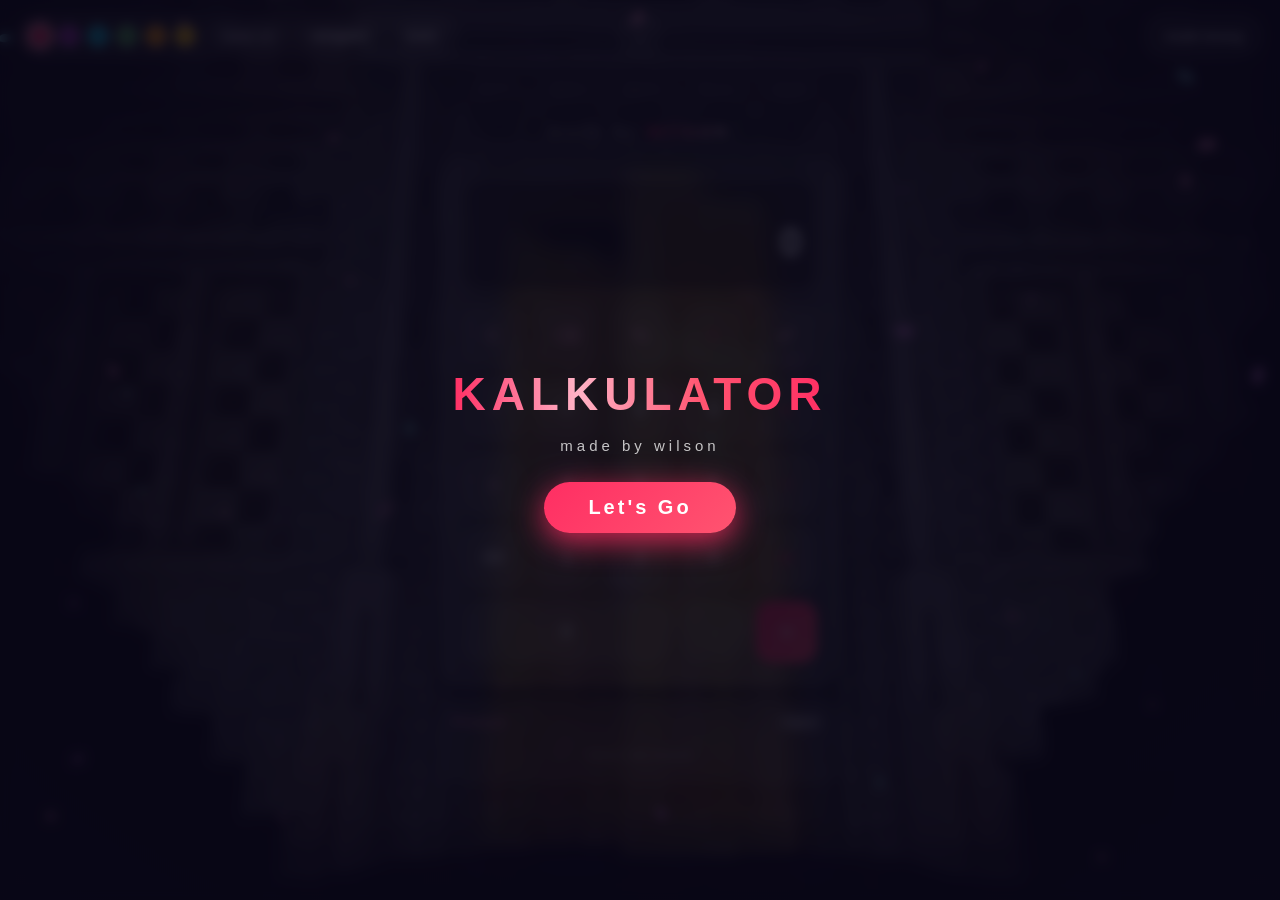
==== index.html @ b8a8b751 "Tambah index.html sebagai halaman utama" ====
<!DOCTYPE html>
<html lang="id">
<head>
<meta charset="UTF-8">
<meta name="viewport" content="width=device-width, initial-scale=1.0">
<title>Kalkulator</title>
<style>
  * { margin: 0; padding: 0; box-sizing: border-box; }
  :root {
    --accent: #ff2e63;
    --accent-2: #ff5470;
    --accent-soft: #ffb3c6;
    --accent-expr: #ff8fb3;
    --accent-grad: linear-gradient(90deg, #ff2e63, #ffb3c6, #ff5470, #ff2e63);
    --accent-shadow: rgba(255, 46, 99, 0.8);
    --accent-flash: rgba(255, 46, 99, 0.55);
    --accent-dark: #c2185b;
    --accent-op: #d81b60;
    --accent-fn: #ad1457;
    --accent-head: #c2185b;
  }
  body.theme-purple {
    --accent: #9c27b0; --accent-2: #ba68c8; --accent-soft: #e1bee7; --accent-expr: #ce93d8;
    --accent-grad: linear-gradient(90deg, #9c27b0, #e1bee7, #ba68c8, #9c27b0);
    --accent-shadow: rgba(156, 39, 176, 0.8); --accent-flash: rgba(156, 39, 176, 0.55);
    --accent-dark: #6a1b9a; --accent-op: #7b1fa2; --accent-fn: #6a1b9a; --accent-head: #6a1b9a;
  }
  body.theme-cyan {
    --accent: #00bcd4; --accent-2: #4dd0e1; --accent-soft: #b2ebf2; --accent-expr: #80deea;
    --accent-grad: linear-gradient(90deg, #00bcd4, #b2ebf2, #4dd0e1, #00bcd4);
    --accent-shadow: rgba(0, 188, 212, 0.8); --accent-flash: rgba(0, 188, 212, 0.55);
    --accent-dark: #00838f; --accent-op: #0097a7; --accent-fn: #00838f; --accent-head: #00838f;
  }
  body.theme-green {
    --accent: #4caf50; --accent-2: #81c784; --accent-soft: #c8e6c9; --accent-expr: #a5d6a7;
    --accent-grad: linear-gradient(90deg, #4caf50, #c8e6c9, #81c784, #4caf50);
    --accent-shadow: rgba(76, 175, 80, 0.8); --accent-flash: rgba(76, 175, 80, 0.55);
    --accent-dark: #2e7d32; --accent-op: #388e3c; --accent-fn: #2e7d32; --accent-head: #2e7d32;
  }
  body.theme-orange {
    --accent: #ff9800; --accent-2: #ffb74d; --accent-soft: #ffe0b2; --accent-expr: #ffcc80;
    --accent-grad: linear-gradient(90deg, #ff9800, #ffe0b2, #ffb74d, #ff9800);
    --accent-shadow: rgba(255, 152, 0, 0.8); --accent-flash: rgba(255, 152, 0, 0.55);
    --accent-dark: #e65100; --accent-op: #ef6c00; --accent-fn: #e65100; --accent-head: #e65100;
  }
  body.theme-gold {
    --accent: #ffc107; --accent-2: #ffd54f; --accent-soft: #fff9c4; --accent-expr: #ffe082;
    --accent-grad: linear-gradient(90deg, #ffc107, #fff9c4, #ffd54f, #ffc107);
    --accent-shadow: rgba(255, 193, 7, 0.8); --accent-flash: rgba(255, 193, 7, 0.55);
    --accent-dark: #8d6e00; --accent-op: #f57f17; --accent-fn: #8d6e00; --accent-head: #8d6e00;
  }
  body {
    font-family: 'Segoe UI', Arial, sans-serif;
    min-height: 100vh;
    display: flex;
    flex-direction: column;
    align-items: center;
    justify-content: center;
    background: #0d0b1e;
    position: relative;
  }
  #bg {
    position: fixed;
    top: -8%;
    left: -8%;
    width: 116%;
    height: 116%;
    z-index: -1;
    background: url('pintu.webp') center center / cover no-repeat;
    animation: kenburns 26s ease-in-out infinite alternate;
  }
  @keyframes kenburns {
    0% { transform: scale(1) translate(0, 0); }
    100% { transform: scale(1.18) translate(2%, -2%); }
  }
  #fx {
    position: fixed;
    inset: 0;
    width: 100%;
    height: 100%;
    z-index: 1;
    pointer-events: none;
  }
  #flash {
    position: fixed;
    inset: 0;
    z-index: 8;
    pointer-events: none;
    opacity: 0;
    background: linear-gradient(120deg, transparent 20%, var(--accent-flash) 50%, transparent 80%);
  }
  #flash.go { animation: flashSweep 0.8s ease forwards; }
  @keyframes flashSweep {
    0% { opacity: 0; transform: translateX(-100%); }
    30% { opacity: 1; }
    100% { opacity: 0; transform: translateX(100%); }
  }
  body::after {
    content: '';
    position: fixed;
    inset: 0;
    background: radial-gradient(ellipse at center, rgba(13, 11, 30, 0.18) 0%, rgba(13, 11, 30, 0.5) 100%);
    z-index: 0;
  }
  .credit {
    position: relative;
    z-index: 1;
    margin-bottom: 16px;
    font-size: 16px;
    letter-spacing: 4px;
    color: rgba(255, 255, 255, 0.65);
    text-transform: lowercase;
    animation: creditIn 0.9s ease both;
  }
  .credit span {
    font-weight: 700;
    font-size: 19px;
    background-image:
      linear-gradient(100deg, transparent 20%, rgba(255, 255, 255, 0.85) 50%, transparent 80%),
      var(--accent-grad);
    background-size: 250% 100%, 300% 100%;
    -webkit-background-clip: text;
    background-clip: text;
    color: transparent;
    animation: creditShine 3.2s linear infinite;
  }
  @keyframes creditShine {
    0% { background-position: -250% 0, 0% 50%; }
    55% { background-position: 250% 0, 300% 50%; }
    100% { background-position: 250% 0, 300% 50%; }
  }
  @keyframes creditIn {
    from { opacity: 0; transform: translateY(-20px); }
    to { opacity: 1; transform: translateY(0); }
  }
  .toggle-btn {
    position: fixed;
    top: 14px;
    left: 50%;
    transform: translateX(-50%);
    z-index: 5;
    width: 44px;
    height: 44px;
    border-radius: 50%;
    border: 1px solid rgba(255, 255, 255, 0.2);
    background: rgba(255, 255, 255, 0.08);
    color: #fff;
    font-size: 18px;
    cursor: pointer;
    transition: transform 0.3s, background 0.15s;
    font-family: inherit;
  }
  .toggle-btn:hover { background: rgba(255, 255, 255, 0.18); }
  body.calc-hidden .toggle-btn { transform: translateX(-50%) rotate(180deg); }
  .theme-btn {
    position: fixed;
    top: 14px;
    right: 18px;
    z-index: 5;
    height: 44px;
    padding: 0 18px;
    border-radius: 22px;
    border: 1px solid rgba(255, 255, 255, 0.2);
    background: rgba(255, 255, 255, 0.08);
    color: #fff;
    font-size: 14px;
    cursor: pointer;
    transition: background 0.15s, color 0.15s;
    font-family: inherit;
  }
  .theme-btn:hover { background: rgba(255, 255, 255, 0.18); }
  .palette {
    position: fixed;
    top: 14px;
    left: 18px;
    z-index: 5;
    display: flex;
    align-items: center;
    gap: 7px;
    padding: 7px 10px;
    border-radius: 22px;
    background: rgba(255, 255, 255, 0.08);
    border: 1px solid rgba(255, 255, 255, 0.15);
  }
  .palette .dot {
    width: 22px;
    height: 22px;
    padding: 0;
    border-radius: 50%;
    border: 2px solid rgba(255, 255, 255, 0.35);
    background: var(--c);
    cursor: pointer;
  }
  .palette .dot.on {
    border-color: #fff;
    box-shadow: 0 0 8px var(--c);
    transform: scale(1.15);
  }
  .palette .divider {
    width: 1px;
    height: 20px;
    background: rgba(255, 255, 255, 0.25);
  }
  .palette .mute {
    height: 28px;
    padding: 0 12px;
    font-size: 12px;
    background: rgba(255, 255, 255, 0.1);
    border-radius: 14px;
  }
  body.light .palette {
    background: rgba(0, 0, 0, 0.08);
    border-color: rgba(0, 0, 0, 0.15);
  }
  body.light .palette .dot { border-color: rgba(0, 0, 0, 0.25); }
  body.light .palette .dot.on { border-color: #000; }
  body.light .palette .divider { background: rgba(0, 0, 0, 0.25); }
  body.light .palette .mute { color: #1a1024; background: rgba(0, 0, 0, 0.08); }
  #intro {
    position: fixed;
    inset: 0;
    z-index: 50;
    display: flex;
    flex-direction: column;
    align-items: center;
    justify-content: center;
    gap: 16px;
    background: rgba(10, 8, 24, 0.85);
    backdrop-filter: blur(6px);
    transition: opacity 0.6s ease, transform 0.6s ease;
  }
  #intro h1 {
    font-size: 46px;
    font-weight: 800;
    letter-spacing: 6px;
    background: var(--accent-grad);
    -webkit-background-clip: text;
    background-clip: text;
    color: transparent;
    animation: introTitle 1.2s ease both;
  }
  #intro .sub {
    color: rgba(255, 255, 255, 0.75);
    font-size: 15px;
    letter-spacing: 4px;
    text-transform: lowercase;
    animation: introSub 1.2s ease 0.3s both;
  }
  #intro .go {
    height: auto;
    margin-top: 12px;
    padding: 14px 44px;
    font-size: 20px;
    font-weight: 700;
    letter-spacing: 3px;
    color: #fff;
    border: none;
    border-radius: 30px;
    background: linear-gradient(135deg, var(--accent), var(--accent-2));
    cursor: pointer;
    box-shadow: 0 8px 30px var(--accent-shadow);
    animation: introBtn 1.2s ease 0.5s both;
    transition: transform 0.12s, box-shadow 0.2s;
  }
  #intro .go:hover { transform: translateY(-3px) scale(1.04); box-shadow: 0 14px 40px var(--accent-shadow); }
  #intro .go:active { transform: scale(0.95); }
  #intro.exit { opacity: 0; transform: translateY(-30px); pointer-events: none; }
  @keyframes introTitle {
    from { opacity: 0; transform: scale(0.9); letter-spacing: 20px; }
    to { opacity: 1; transform: scale(1); letter-spacing: 6px; }
  }
  @keyframes introSub {
    from { opacity: 0; transform: translateY(14px); }
    to { opacity: 1; transform: translateY(0); }
  }
  @keyframes introBtn {
    from { opacity: 0; transform: translateY(18px); }
    to { opacity: 1; transform: translateY(0); }
  }
  body.light #intro { background: rgba(255, 255, 255, 0.92); }
  body.light #intro .sub { color: rgba(30, 20, 45, 0.75); }
  .calc {
    position: relative;
    z-index: 1;
    width: 400px;
    padding: 22px;
    border-radius: 24px;
    background: rgba(255, 255, 255, 0.06);
    backdrop-filter: blur(8px);
    border: 1px solid rgba(255, 255, 255, 0.12);
    box-shadow: 0 20px 60px rgba(0, 0, 0, 0.55);
    transition: transform 0.5s cubic-bezier(0.22, 0.61, 0.36, 1), opacity 0.5s ease;
  }
  body.calc-hidden .calc {
    transform: translateY(80px);
    opacity: 0;
    pointer-events: none;
  }
  .display {
    text-align: right;
    padding: 18px 14px;
    margin-bottom: 16px;
    border-radius: 16px;
    background: rgba(0, 0, 0, 0.35);
    border: 1px solid rgba(255, 255, 255, 0.08);
    overflow: hidden;
  }
  .expr {
    color: var(--accent-expr);
    font-size: 15px;
    min-height: 20px;
    opacity: 0.85;
    word-break: break-all;
  }
  .result {
    color: #fff;
    font-size: 40px;
    font-weight: 600;
    min-height: 50px;
    word-break: break-all;
  }
  .grid {
    display: grid;
    grid-template-columns: repeat(5, 1fr);
    gap: 12px;
  }
  button {
    height: 62px;
    font-size: 20px;
    font-weight: 500;
    border: none;
    border-radius: 16px;
    color: #fff;
    background: rgba(255, 255, 255, 0.08);
    cursor: pointer;
    transition: transform 0.08s, background 0.15s;
    font-family: inherit;
  }
  button:hover { background: rgba(255, 255, 255, 0.18); }
  button:active { transform: scale(0.94); }
  button.press {
    background: rgba(255, 255, 255, 0.28);
    box-shadow: 0 0 16px var(--accent-shadow);
    transform: scale(0.94);
  }
  .op { color: var(--accent); font-size: 24px; }
  .fn { color: var(--accent-soft); }
  .eq {
    background: linear-gradient(135deg, var(--accent), var(--accent-2));
    color: #fff;
    font-size: 24px;
  }
  .eq:hover { background: linear-gradient(135deg, var(--accent-2), var(--accent)); }
  .zero { grid-column: span 3; }
  .history {
    position: relative;
    z-index: 1;
    width: 400px;
    margin-top: 14px;
    max-height: 200px;
    overflow-y: auto;
    border-radius: 18px;
    background: rgba(255, 255, 255, 0.06);
    backdrop-filter: blur(8px);
    border: 1px solid rgba(255, 255, 255, 0.12);
    padding: 10px 12px;
    color: #fff;
    transition: transform 0.5s cubic-bezier(0.22, 0.61, 0.36, 1), opacity 0.5s ease;
  }
  body.calc-hidden .history {
    transform: translateY(80px);
    opacity: 0;
    pointer-events: none;
  }
  .history-head {
    display: flex;
    justify-content: space-between;
    align-items: center;
    font-size: 13px;
    color: var(--accent-expr);
    letter-spacing: 1px;
    margin-bottom: 6px;
  }
  .history-head button {
    height: auto;
    font-size: 12px;
    padding: 4px 10px;
    background: rgba(255, 255, 255, 0.1);
  }
  .hist-item {
    display: flex;
    justify-content: space-between;
    gap: 10px;
    padding: 7px 8px;
    border-radius: 10px;
    cursor: pointer;
    font-size: 14px;
  }
  .hist-item:hover { background: rgba(255, 255, 255, 0.12); }
  .hist-expr { color: var(--accent-soft); word-break: break-all; }
  .hist-res { color: #fff; font-weight: 600; word-break: break-all; }
  .hist-empty { color: rgba(255, 255, 255, 0.4); font-size: 13px; text-align: center; padding: 8px; }
  .shadow {
    position: fixed;
    bottom: 3vh;
    width: 26vw;
    height: 4vh;
    border-radius: 50%;
    background: radial-gradient(ellipse, rgba(0, 0, 0, 0.5), transparent 70%);
    z-index: 0;
  }
  .shadow-d3 { left: 3vw; }
  .shadow-av { right: 3vw; }
  .char {
    position: fixed;
    bottom: 0;
    height: 56vh;
    cursor: grab;
    z-index: 1;
    transition: transform 1.9s cubic-bezier(0.22, 0.61, 0.36, 1);
    user-select: none;
    -webkit-user-drag: none;
    touch-action: none;
  }
  .char:active { cursor: grabbing; }
  .char img {
    height: 100%;
    image-rendering: pixelated;
    filter: drop-shadow(0 10px 18px rgba(0, 0, 0, 0.55));
    transition: transform 0.3s ease;
    pointer-events: none;
  }
  .char-d3 { left: 4vw; transform: translateX(-125vw); }
  .char-av { right: 4vw; transform: translateX(125vw); }
  body.loaded .char-d3 { transform: translateX(0); }
  body.loaded .char-av { transform: translateX(0); }
  .char:hover img { transform: translateY(-8px); }
  .char:active img { transform: scale(0.96); }
  .char img.walk { animation: walkBob 1.9s ease-in-out; }
  @keyframes walkBob {
    0%, 100% { transform: translateY(0) rotate(0deg); }
    25% { transform: translateY(-16px) rotate(-4deg); }
    50% { transform: translateY(8px) rotate(3deg); }
    75% { transform: translateY(-10px) rotate(-2deg); }
  }
  .char img.jump { animation: charJump 0.7s ease; }
  @keyframes charJump {
    0%, 100% { transform: translateY(0) rotate(0deg); }
    40% { transform: translateY(-46px) rotate(-4deg); }
    70% { transform: translateY(-12px) rotate(3deg); }
  }
  .char img.shake { animation: charShake 0.5s ease; }
  @keyframes charShake {
    0%, 100% { transform: translateX(0) rotate(0deg); }
    25% { transform: translateX(-9px) rotate(-3deg); }
    75% { transform: translateX(9px) rotate(3deg); }
  }
  .char img.shiver { animation: charShiver 0.8s ease; }
  @keyframes charShiver {
    0%, 100% { transform: translateX(0) translateY(0); }
    20% { transform: translateX(-4px) translateY(-2px); }
    40% { transform: translateX(4px) translateY(1px); }
    60% { transform: translateX(-4px) translateY(-2px); }
    80% { transform: translateX(4px) translateY(1px); }
  }
  .char-d3 img { animation: neonD3 2.6s ease-in-out infinite; }
  .char-av img { animation: neonAv 2.6s ease-in-out infinite; }
  @keyframes neonD3 {
    0%, 100% { filter: drop-shadow(0 10px 18px rgba(0, 0, 0, 0.55)) drop-shadow(0 0 10px rgba(255, 217, 92, 0.5)); }
    50% { filter: drop-shadow(0 10px 18px rgba(0, 0, 0, 0.55)) drop-shadow(0 0 26px rgba(255, 217, 92, 0.95)); }
  }
  @keyframes neonAv {
    0%, 100% { filter: drop-shadow(0 10px 18px rgba(0, 0, 0, 0.55)) drop-shadow(0 0 10px rgba(125, 255, 138, 0.5)); }
    50% { filter: drop-shadow(0 10px 18px rgba(0, 0, 0, 0.55)) drop-shadow(0 0 26px rgba(125, 255, 138, 0.95)); }
  }
  .bubble {
    position: fixed;
    z-index: 3;
    background: rgba(0, 0, 0, 0.78);
    border: 2px solid #888;
    border-radius: 6px;
    color: #fff;
    padding: 10px 14px;
    font-size: 15px;
    line-height: 1.4;
    max-width: 250px;
    opacity: 0;
    transform: translateY(8px) scale(0.9);
    pointer-events: none;
    transition: opacity 0.18s ease, transform 0.18s ease;
  }
  .bubble.show { opacity: 1; transform: translateY(0) scale(1); }
  .bubble .who { font-weight: 600; margin-right: 8px; }
  .bubble-d3 .who { color: #ffd95c; }
  .bubble-av .who { color: #7dff8a; }
  .bubble::after {
    content: '';
    position: absolute;
    bottom: -10px;
    width: 0;
    height: 0;
    border-left: 8px solid transparent;
    border-right: 8px solid transparent;
    border-top: 10px solid #888;
  }
  .bubble-d3 { left: 5vw; bottom: 62vh; }
  .bubble-d3::after { left: 18px; }
  .bubble-av { right: 5vw; bottom: 62vh; }
  .bubble-av::after { right: 18px; }
  body.light::after {
    background: radial-gradient(ellipse at center, rgba(255, 255, 255, 0.5) 0%, rgba(255, 255, 255, 0.8) 100%);
  }
  body.light .credit { color: rgba(40, 25, 55, 0.75); }
  body.light .calc {
    background: rgba(255, 255, 255, 0.55);
    border-color: rgba(255, 255, 255, 0.75);
    box-shadow: 0 20px 60px rgba(60, 30, 70, 0.3);
  }
  body.light .display {
    background: rgba(0, 0, 0, 0.06);
    border-color: rgba(0, 0, 0, 0.12);
  }
  body.light .expr { color: var(--accent-dark); }
  body.light .result { color: #1a1024; }
  body.light button {
    color: #1a1024;
    background: rgba(0, 0, 0, 0.06);
  }
  body.light button:hover { background: rgba(0, 0, 0, 0.12); }
  body.light .op { color: var(--accent-op); }
  body.light .fn { color: var(--accent-fn); }
  body.light .history {
    background: rgba(255, 255, 255, 0.55);
    border-color: rgba(255, 255, 255, 0.75);
  }
  body.light .history-head { color: var(--accent-head); }
  body.light .hist-expr { color: var(--accent-fn); }
  body.light .hist-res { color: #1a1024; }
  body.light .hist-empty { color: rgba(0, 0, 0, 0.4); }
  body.light .theme-btn {
    border-color: rgba(0, 0, 0, 0.2);
    background: rgba(0, 0, 0, 0.08);
    color: #1a1024;
  }
  body.light .theme-btn:hover { background: rgba(0, 0, 0, 0.15); }
  .game-btn {
    background: linear-gradient(135deg, var(--accent), var(--accent-2));
    color: #fff;
    font-weight: 600;
  }
  .game-btn:hover { filter: brightness(1.18); }
  .game {
    position: fixed;
    top: 50%;
    left: 50%;
    transform: translate(-50%, -50%) scale(0.92);
    z-index: 40;
    width: 400px;
    max-width: 92vw;
    padding: 18px;
    border-radius: 24px;
    background: rgba(15, 12, 32, 0.94);
    backdrop-filter: blur(10px);
    border: 1px solid rgba(255, 255, 255, 0.15);
    box-shadow: 0 20px 60px rgba(0, 0, 0, 0.6);
    color: #fff;
    opacity: 0;
    pointer-events: none;
    transition: opacity 0.3s ease, transform 0.3s ease;
  }
  .game.open {
    opacity: 1;
    pointer-events: auto;
    transform: translate(-50%, -50%) scale(1);
  }
  .game-head {
    display: flex;
    align-items: center;
    justify-content: space-between;
    gap: 10px;
    margin-bottom: 14px;
  }
  .game-title {
    font-weight: 700;
    letter-spacing: 2px;
    text-transform: lowercase;
    color: var(--accent);
    font-size: 15px;
    white-space: nowrap;
  }
  .game-tabs { display: flex; gap: 6px; }
  .game-tabs .tab {
    height: auto;
    padding: 6px 12px;
    font-size: 12px;
    border-radius: 14px;
    background: rgba(255, 255, 255, 0.08);
    color: #fff;
  }
  .game-tabs .tab.on {
    background: linear-gradient(135deg, var(--accent), var(--accent-2));
    font-weight: 600;
  }
  .game-close {
    height: 30px;
    width: 30px;
    padding: 0;
    font-size: 18px;
    border-radius: 50%;
    background: rgba(255, 255, 255, 0.1);
    color: #fff;
  }
  body.light .game {
    background: rgba(255, 255, 255, 0.97);
    color: #1a1024;
    border-color: rgba(255, 255, 255, 0.8);
    box-shadow: 0 20px 60px rgba(60, 30, 70, 0.3);
  }
  body.light .game-tabs .tab { color: #1a1024; background: rgba(0, 0, 0, 0.08); }
  body.light .game-close { color: #1a1024; background: rgba(0, 0, 0, 0.1); }
  .gm-status {
    display: flex;
    justify-content: space-between;
    gap: 8px;
    flex-wrap: wrap;
    font-size: 13px;
    color: rgba(255, 255, 255, 0.7);
    margin-bottom: 10px;
  }
  body.light .gm-status { color: rgba(30, 20, 45, 0.75); }
  .gm-status b { color: var(--accent); }
  .gm-hint {
    min-height: 44px;
    padding: 10px 12px;
    margin-bottom: 12px;
    border-radius: 12px;
    background: rgba(0, 0, 0, 0.3);
    border: 1px solid rgba(255, 255, 255, 0.1);
    font-size: 14px;
    line-height: 1.45;
    color: var(--accent-soft);
  }
  body.light .gm-hint { background: rgba(0, 0, 0, 0.06); border-color: rgba(0, 0, 0, 0.12); color: var(--accent-fn); }
  .gm-input { display: flex; gap: 10px; margin-bottom: 12px; }
  .gm-input input {
    flex: 1;
    min-width: 0;
    height: 50px;
    padding: 0 14px;
    font-size: 22px;
    font-weight: 600;
    color: #fff;
    background: rgba(0, 0, 0, 0.35);
    border: 1px solid rgba(255, 255, 255, 0.15);
    border-radius: 14px;
    outline: none;
    text-align: center;
  }
  .gm-input input:focus { border-color: var(--accent); box-shadow: 0 0 12px var(--accent-shadow); }
  body.light .gm-input input { color: #1a1024; background: rgba(0, 0, 0, 0.06); border-color: rgba(0, 0, 0, 0.15); }
  .gm-go {
    width: 96px;
    height: 50px;
    font-size: 16px;
    font-weight: 700;
    border: none;
    border-radius: 14px;
    background: linear-gradient(135deg, var(--accent), var(--accent-2));
    color: #fff;
    cursor: pointer;
  }
  .gm-go:hover { filter: brightness(1.12); }
  .gm-restart {
    width: 100%;
    height: 42px;
    font-size: 14px;
    border-radius: 12px;
    background: rgba(255, 255, 255, 0.08);
    color: var(--accent-soft);
    cursor: pointer;
  }
  .gm-restart:hover { background: rgba(255, 255, 255, 0.15); }
  body.light .gm-restart { color: var(--accent-fn); background: rgba(0, 0, 0, 0.06); }
  body.light .gm-restart:hover { background: rgba(0, 0, 0, 0.12); }
  .conv-cat { margin-bottom: 12px; }
  .conv-sel {
    height: 44px;
    padding: 0 12px;
    font-size: 14px;
    color: #fff;
    background: rgba(0, 0, 0, 0.35);
    border: 1px solid rgba(255, 255, 255, 0.15);
    border-radius: 12px;
    outline: none;
  }
  .conv-sel:focus { border-color: var(--accent); box-shadow: 0 0 10px var(--accent-shadow); }
  .conv-sel option { background: #1a1024; color: #fff; }
  body.light .conv-sel { color: #1a1024; background: rgba(0, 0, 0, 0.06); border-color: rgba(0, 0, 0, 0.15); }
  body.light .conv-sel option { background: #fff; color: #1a1024; }
  .conv-cat .conv-sel { width: 100%; }
  .gm-input .conv-sel { flex: 0 0 118px; width: 118px; height: 50px; }
  .gm-input input[readonly] { color: var(--accent); }
  .conv-mid { text-align: center; margin: 4px 0 12px; }
  .conv-swap {
    height: 38px;
    padding: 0 22px;
    font-size: 13px;
    border-radius: 19px;
    background: rgba(255, 255, 255, 0.08);
    color: var(--accent-soft);
  }
  .conv-swap:hover { background: rgba(255, 255, 255, 0.15); }
  body.light .conv-swap { color: var(--accent-fn); background: rgba(0, 0, 0, 0.06); }
  body.light .conv-swap:hover { background: rgba(0, 0, 0, 0.12); }
  .mem-display {
    text-align: center;
    padding: 14px;
    margin-bottom: 12px;
    border-radius: 12px;
    background: rgba(0, 0, 0, 0.3);
    border: 1px solid rgba(255, 255, 255, 0.1);
    font-size: 30px;
    font-weight: 700;
    color: var(--accent);
    word-break: break-all;
  }
  body.light .mem-display { background: rgba(0, 0, 0, 0.06); border-color: rgba(0, 0, 0, 0.12); }
  .mem-btns {
    display: grid;
    grid-template-columns: repeat(4, 1fr);
    gap: 10px;
    margin-bottom: 12px;
  }
  .mem-btns button {
    height: 48px;
    font-size: 15px;
    font-weight: 700;
    border-radius: 12px;
    background: rgba(255, 255, 255, 0.08);
    color: var(--accent-soft);
  }
  .mem-btns button:hover { background: rgba(255, 255, 255, 0.15); }
  .mem-btns button.danger { color: var(--accent); }
  body.light .mem-btns button { color: var(--accent-fn); background: rgba(0, 0, 0, 0.06); }
  body.light .mem-btns button.danger { color: var(--accent-dark); }
  .result { cursor: pointer; }
  .result:hover { color: var(--accent-expr); }
</style>
</head>
<body>
<div id="bg"></div>
<canvas id="fx"></canvas>
<div id="flash"></div>
<button class="toggle-btn" id="toggleCalc" title="Sembunyikan / tampilkan kalkulator">⌄</button>
<button class="theme-btn" id="themeBtn">mode terang</button>
<div class="palette" id="palette">
  <button class="dot" data-t="pink" style="--c:#ff2e63" title="pink"></button>
  <button class="dot" data-t="purple" style="--c:#9c27b0" title="ungu"></button>
  <button class="dot" data-t="cyan" style="--c:#00bcd4" title="cyan"></button>
  <button class="dot" data-t="green" style="--c:#4caf50" title="hijau"></button>
  <button class="dot" data-t="orange" style="--c:#ff9800" title="oranye"></button>
  <button class="dot" data-t="gold" style="--c:#ffc107" title="emas"></button>
  <span class="divider"></span>
  <button class="mute" id="muteBtn">suara: on</button>
  <span class="divider"></span>
  <button class="mute game-btn" id="gameBtn">minigame</button>
  <span class="divider"></span>
  <button class="mute game-btn" id="toolsBtn">tools</button>
</div>

<div class="credit">made by <span>wilson</span></div>
<div class="calc">
  <div class="display">
    <div class="expr" id="expr"></div>
    <div class="result" id="result">0</div>
  </div>
  <div class="grid">
    <button class="fn" data-k="C">C</button>
    <button class="fn" data-k="back">⌫</button>
    <button class="fn" data-k="%">%</button>
    <button class="op" data-k="div">÷</button>
    <button class="fn" data-k="sq">x²</button>
    <button class="fn" data-k="sqrt">√</button>
    <button data-k="7">7</button>
    <button data-k="8">8</button>
    <button data-k="9">9</button>
    <button class="op" data-k="mul">×</button>
    <button class="fn" data-k="neg">±</button>
    <button data-k="4">4</button>
    <button data-k="5">5</button>
    <button data-k="6">6</button>
    <button class="op" data-k="sub">−</button>
    <button data-k="00">00</button>
    <button data-k="1">1</button>
    <button data-k="2">2</button>
    <button data-k="3">3</button>
    <button class="op" data-k="add">+</button>
    <button class="zero" data-k="0">0</button>
    <button data-k=".">.</button>
    <button class="eq" data-k="eq">=</button>
  </div>
</div>

<div class="history" id="history">
  <div class="history-head">
    <span>Riwayat</span>
    <button id="clearHist">hapus</button>
  </div>
  <div class="history-list" id="historyList"></div>
</div>

<div class="shadow shadow-d3"></div>
<div class="shadow shadow-av"></div>
<div class="char char-d3" id="d3char"><img src="d3rlord3_sprite.png" alt="D3rlord3"></div>
<div class="char char-av" id="avchar"><img src="avery_sprite.png" alt="Avery"></div>

<div class="bubble bubble-d3" id="d3bubble"><span class="who">D3rlord3</span><span class="msg">you are real</span></div>
<div class="bubble bubble-av" id="avbubble"><span class="who">Avery</span><span class="msg">hello im avery</span></div>

<div class="game" id="game">
  <div class="game-head">
    <span class="game-title">minigame</span>
    <div class="game-tabs">
      <button class="tab on" data-mode="guess">tebak angka</button>
      <button class="tab" data-mode="math">hitung cepat</button>
    </div>
    <button class="game-close" id="gameClose" title="tutup minigame">×</button>
  </div>

  <div class="gm" id="gm-guess">
    <div class="gm-status">
      <span class="gm-range">1 – 100</span>
      <span class="gm-attempts">percobaan: <b id="gAttempts">0</b></span>
      <span class="gm-best">terbaik: <b id="gBest">–</b></span>
    </div>
    <div class="gm-hint" id="gHint">pilih angka di antara 1 sampai 100. D3rlord3 dan Avery siap membantu.</div>
    <div class="gm-input">
      <input type="number" id="gGuessInput" min="1" max="100" placeholder="1–100">
      <button class="gm-go" id="gGuessBtn">tebak</button>
    </div>
    <button class="gm-restart" id="gRestart">mulai ulang</button>
  </div>

  <div class="gm" id="gm-math" hidden>
    <div class="gm-status">
      <span class="gm-range" id="mQ">soal</span>
      <span class="gm-attempts">skor: <b id="mScore">0</b></span>
      <span class="gm-time">sisa: <b id="mTime">30</b>s</span>
    </div>
    <div class="gm-hint" id="mHint">jawab secepatnya, setiap benar dapat +1. waktu 30 detik!</div>
    <div class="gm-input">
      <input type="number" id="mAnswerInput" placeholder="jawaban">
      <button class="gm-go" id="mAnswerBtn">jawab</button>
    </div>
    <button class="gm-restart" id="mRestart">mulai ulang</button>
  </div>
</div>

<div class="game" id="tools">
  <div class="game-head">
    <span class="game-title">tools</span>
    <div class="game-tabs">
      <button class="tab on" data-mode="conv">konversi</button>
      <button class="tab" data-mode="mem">memori</button>
    </div>
    <button class="game-close" id="toolsClose" title="tutup tools">×</button>
  </div>

  <div class="gm" id="gm-conv">
    <div class="conv-cat">
      <select class="conv-sel" id="convCat">
        <option value="panjang">panjang</option>
        <option value="berat">berat</option>
        <option value="suhu">suhu</option>
        <option value="kecepatan">kecepatan</option>
      </select>
    </div>
    <div class="gm-input">
      <input type="number" id="convVal" placeholder="0">
      <select class="conv-sel" id="convFrom"></select>
    </div>
    <div class="conv-mid"><button class="conv-swap" id="convSwap">tukar</button></div>
    <div class="gm-input">
      <input type="number" id="convOut" readonly placeholder="0">
      <select class="conv-sel" id="convTo"></select>
    </div>
  </div>

  <div class="gm" id="gm-mem" hidden>
    <div class="mem-display" id="memVal">0</div>
    <div class="mem-btns">
      <button id="memMp">M+</button>
      <button id="memMm">M−</button>
      <button id="memMr">MR</button>
      <button id="memMc" class="danger">MC</button>
    </div>
    <div class="gm-hint">M+ / M− memakai hasil yang tampil di kalkulator. MR memindahkan nilai ke layar, MC menghapus memori.</div>
  </div>
</div>

<div id="intro">
  <h1>KALKULATOR</h1>
  <div class="sub">made by wilson</div>
  <button class="go" id="goBtn">Let's Go</button>
</div>

<script>
const exprEl = document.getElementById('expr');
const resEl = document.getElementById('result');
const historyList = document.getElementById('historyList');

let expr = '';
let justEvaluated = false;
let pctCount = 0;
const history = JSON.parse(localStorage.getItem('kalkHist') || '[]');

const ops = { add: '+', sub: '-', mul: '*', div: '/' };

let shownValue = 0;
let digitLevel = -1;

function fmt(n) {
  const parts = String(n).split('.');
  parts[0] = parts[0].replace(/\B(?=(\d{3})+(?!\d))/g, '.');
  return parts.join(',');
}

function compute(str) {
  try {
    const value = Function('"use strict";return (' + str + ')')();
    if (typeof value !== 'number' || !isFinite(value)) return 'Error';
    return String(Math.round(value * 1e10) / 1e10);
  } catch {
    return '';
  }
}

function render() {
  exprEl.textContent = expr;
  const v = expr ? compute(expr) : '0';
  if (v && v !== 'Error') animateResult(v);
  else resEl.textContent = v === 'Error' ? 'Error' : '0';
}

function animateResult(target) {
  const start = parseFloat(shownValue) || 0;
  const end = parseFloat(target) || 0;
  const t0 = performance.now();
  const dur = 220;
  function step(t) {
    const p = Math.min(1, (t - t0) / dur);
    const eased = 1 - Math.pow(1 - p, 3);
    const val = start + (end - start) * eased;
    resEl.textContent = fmt(String(Math.round(val * 1e10) / 1e10));
    if (p < 1) requestAnimationFrame(step);
    else {
      shownValue = target;
      resEl.textContent = fmt(target);
    }
  }
  requestAnimationFrame(step);
}

const bubbles = {
  d3: document.getElementById('d3bubble'),
  av: document.getElementById('avbubble')
};
const bubbleTimers = {};

function showBubble(key, msg) {
  const b = bubbles[key];
  if (msg) b.querySelector('.msg').textContent = msg;
  b.classList.remove('show');
  void b.offsetWidth;
  b.classList.add('show');
  clearTimeout(bubbleTimers[key]);
  bubbleTimers[key] = setTimeout(() => b.classList.remove('show'), 3500);
}

function randomChar() {
  return Math.random() < 0.5 ? 'd3' : 'av';
}

function shakeChars() {
  document.querySelectorAll('.char img').forEach(img => img.classList.add('shake'));
}

function shiverChars() {
  document.querySelectorAll('.char img').forEach(img => img.classList.add('shiver'));
}

const toggleMsgs = {
  hide: [
    'heh, kalkulatornya disembunyikan?',
    'jangan-jangan mau contekan',
    'oke, kalkulator mode rahasia'
  ],
  show: [
    'kalkulatornya muncul lagi',
    'balik lagi, seru juga',
    'mulai hitung lagi yuk'
  ]
};

const histMsgs = [
  'oh, mau pakai hasil lama ya, pintar',
  'riwayat itu kenangan, jangan lupa',
  'hasil kemarin dipakai lagi, mantap'
];

function rand(arr) {
  return arr[Math.floor(Math.random() * arr.length)];
}

function triggerFlash() {
  const f = document.getElementById('flash');
  f.classList.remove('go');
  void f.offsetWidth;
  f.classList.add('go');
  document.querySelectorAll('.char img').forEach(img => img.classList.add('jump'));
}

const audioCtx = new (window.AudioContext || window.webkitAudioContext)();
function clickSound(k) {
  if (!audioCtx) return;
  if (muted) return;
  if (audioCtx.state === 'suspended') audioCtx.resume();
  const o = audioCtx.createOscillator();
  const g = audioCtx.createGain();
  o.type = 'sine';
  o.frequency.value = k === 'eq' ? 1200 : 700;
  g.gain.setValueAtTime(0.06, audioCtx.currentTime);
  g.gain.exponentialRampToValueAtTime(0.001, audioCtx.currentTime + 0.08);
  o.connect(g);
  g.connect(audioCtx.destination);
  o.start();
  o.stop(audioCtx.currentTime + 0.09);
}

const fxCanvas = document.getElementById('fx');
const ctx = fxCanvas.getContext('2d');
let W = 0, H = 0;
const particles = [];
const confetti = [];

function resizeFx() {
  W = fxCanvas.width = window.innerWidth;
  H = fxCanvas.height = window.innerHeight;
}

function spawnParticle(initial) {
  return {
    x: Math.random() * W,
    y: initial ? Math.random() * H : -20,
    r: 2 + Math.random() * 5,
    vy: 0.4 + Math.random() * 1.2,
    vx: (Math.random() - 0.5) * 0.5,
    rot: Math.random() * Math.PI * 2,
    vr: (Math.random() - 0.5) * 0.02,
    hue: Math.random() < 0.6 ? 335 : Math.random() < 0.5 ? 300 : 180,
    alpha: 0.3 + Math.random() * 0.45,
    shape: Math.random() < 0.5 ? 'petal' : 'star'
  };
}

function drawParticle(p) {
  ctx.save();
  ctx.globalAlpha = p.alpha;
  ctx.translate(p.x, p.y);
  ctx.rotate(p.rot);
  ctx.fillStyle = 'hsl(' + p.hue + ', 80%, 75%)';
  if (p.shape === 'petal') {
    ctx.beginPath();
    ctx.ellipse(0, 0, p.r * 1.6, p.r, 0, 0, Math.PI * 2);
    ctx.fill();
  } else {
    ctx.beginPath();
    for (let a = 0; a < Math.PI * 2; a += Math.PI / 5) {
      ctx.lineTo(Math.cos(a) * p.r, Math.sin(a) * p.r);
      ctx.lineTo(Math.cos(a + Math.PI / 5) * p.r * 0.5, Math.sin(a + Math.PI / 5) * p.r * 0.5);
    }
    ctx.closePath();
    ctx.fill();
  }
  ctx.restore();
}

function burstConfetti(x, y) {
  const colors = ['#ff2e63', '#ffb3c6', '#ffd95c', '#7dff8a', '#8fb3ff', '#ffffff'];
  for (let i = 0; i < 70; i++) {
    confetti.push({
      x: x + (Math.random() - 0.5) * 60,
      y: y + (Math.random() - 0.5) * 60,
      vx: (Math.random() - 0.5) * 10,
      vy: -Math.random() * 12 - 2,
      w: 4 + Math.random() * 5,
      h: 4 + Math.random() * 5,
      rot: Math.random() * Math.PI,
      vr: (Math.random() - 0.5) * 0.4,
      color: colors[Math.floor(Math.random() * colors.length)],
      life: 1
    });
  }
}

function fxLoop() {
  ctx.clearRect(0, 0, W, H);
  particles.forEach(p => {
    p.y += p.vy;
    p.x += p.vx + Math.sin(p.y / 50) * 0.3;
    p.rot += p.vr;
    if (p.y > H + 20 || p.x < -20 || p.x > W + 20) Object.assign(p, spawnParticle(false));
    drawParticle(p);
  });
  for (let i = confetti.length - 1; i >= 0; i--) {
    const c = confetti[i];
    c.vy += 0.4;
    c.x += c.vx;
    c.y += c.vy;
    c.rot += c.vr;
    c.life -= 0.008;
    if (c.life <= 0 || c.y > H + 20) { confetti.splice(i, 1); continue; }
    ctx.save();
    ctx.globalAlpha = Math.max(0, c.life);
    ctx.translate(c.x, c.y);
    ctx.rotate(c.rot);
    ctx.fillStyle = c.color;
    ctx.fillRect(-c.w / 2, -c.h / 2, c.w, c.h);
    ctx.restore();
  }
  requestAnimationFrame(fxLoop);
}
resizeFx();
window.addEventListener('resize', resizeFx);
for (let i = 0; i < 42; i++) particles.push(spawnParticle(true));
fxLoop();

function esc(s) {
  return s.replace(/&/g, '&amp;').replace(/</g, '&lt;').replace(/>/g, '&gt;');
}

function addHistory(text, res) {
  history.unshift({ text, res });
  if (history.length > 10) history.pop();
  localStorage.setItem('kalkHist', JSON.stringify(history));
  renderHistory();
}

function renderHistory() {
  historyList.innerHTML = '';
  if (!history.length) {
    historyList.innerHTML = '<div class="hist-empty">belum ada riwayat</div>';
    return;
  }
  history.forEach(h => {
    const item = document.createElement('div');
    item.className = 'hist-item';
    item.innerHTML = '<span class="hist-expr">' + esc(h.text) + '</span><span class="hist-res">= ' + esc(fmt(h.res)) + '</span>';
    item.addEventListener('click', () => {
      expr = h.res;
      justEvaluated = true;
      render();
      showBubble(randomChar(), rand(histMsgs));
    });
    historyList.appendChild(item);
  });
}

function flashButton(k) {
  const btn = document.querySelector('button[data-k="' + k + '"]');
  if (!btn) return;
  btn.classList.add('press');
  setTimeout(() => btn.classList.remove('press'), 150);
}

function lookAt(btn) {
  if (!btn) return;
  const rect = btn.getBoundingClientRect();
  const cx = rect.left + rect.width / 2;
  const ratio = cx / window.innerWidth - 0.5;
  const deg = ratio * 14;
  document.querySelectorAll('.char img').forEach(img => {
    if (img.classList.contains('walk')) return;
    img.style.transform = 'rotate(' + deg + 'deg) translateY(' + (Math.abs(ratio) * 12) + 'px)';
    setTimeout(() => { img.style.transform = ''; }, 500);
  });
}

const pctEaster = [
  'kok suka banget pencet %',
  'persen melulu, nggak bosen?',
  'jangan main % terus, itu cuma pembagian seratus',
  'aku menangkapmu, suka persen',
  'oke, % terakhir, jangan lagi ya'
];

const funnyResults = { '69': 1, '420': 1, '666': 1, '123456': 1, '80085': 1, '1337': 1 };
const egg67 = [
  '67! angka spesial, keren!',
  '67, yang bikin kalkulator ini pasti bangga',
  'wow 67, kau tahu rahasianya?',
  '67 lagi 67 lagi, nomor favorit!'
];
const reactMsgs = [
  'wah, hasilnya menarik',
  'aku lebih baik diam',
  'nggak nyangka',
  'angka legendaris',
  'matematika itu misterius',
  'oke itu keren, tapi jangan dibawa main'
];

const opEaster = [
  'jangan dobel operator dong',
  'operator sekali aja cukup',
  'hitung yang bener ya',
  'iya iya, aku lihat operatornya'
];

const overwhelmMsgs = [
  'mulai banyak juga nih angkanya',
  'panjang banget, jangan sampai salah',
  'aku mulai pusing',
  'otakku meledak'
];

function checkOverwhelm() {
  const digits = (expr.match(/\d/g) || []).length;
  for (let i = overwhelmMsgs.length - 1; i >= 0; i--) {
    if (digits >= 4 + i * 4 && i > digitLevel) {
      digitLevel = i;
      showBubble(randomChar(), overwhelmMsgs[i]);
      return;
    }
  }
}

function press(k, btn) {
  lookAt(btn);
  clickSound(k);
  if (k === 'C') {
    expr = '';
    digitLevel = -1;
  } else if (k === 'back') {
    expr = expr.slice(0, -1);
  } else if (k === '%') {
    if (!expr) return;
    expr = '((' + expr + ')/100)';
    pctCount++;
    if (pctCount >= 3) {
      pctCount = 0;
      showBubble(randomChar(), pctEaster[Math.floor(Math.random() * pctEaster.length)]);
    }
  } else if (k === 'sq') {
    if (!expr) return;
    expr = '((' + expr + ') ** 2)';
  } else if (k === 'sqrt') {
    if (!expr) return;
    expr = 'Math.sqrt(' + expr + ')';
  } else if (k === 'neg') {
    if (!expr) return;
    expr = '-(' + expr + ')';
  } else if (k === 'eq') {
    const v = compute(expr);
    if (v && v !== 'Error') {
      const before = expr;
      expr = v;
      addHistory(before, v);
      triggerFlash();
      if (parseFloat(v) < 0) {
        shiverChars();
        showBubble(randomChar(), 'brr, minus. dingin banget');
      }
      const n = String(parseFloat(v));
      if (parseFloat(v) === 67) {
        showBubble(randomChar(), rand(egg67));
        burstConfetti(window.innerWidth / 2, window.innerHeight / 2);
        burstConfetti(window.innerWidth / 2 + 120, window.innerHeight / 2);
        burstConfetti(window.innerWidth / 2 - 120, window.innerHeight / 2);
        document.querySelectorAll('.char img').forEach(img => img.classList.add('jump'));
      } else if (funnyResults[n]) {
        showBubble(randomChar(), reactMsgs[Math.floor(Math.random() * reactMsgs.length)]);
        burstConfetti(window.innerWidth / 2, window.innerHeight / 2);
      }
    }
  } else if (ops[k]) {
    if (!expr) return;
    if (/[+\-*/]\s*$/.test(expr)) {
      expr = expr.replace(/[+\-*/]\s*$/, ops[k] + ' ');
      shakeChars();
      showBubble(randomChar(), opEaster[Math.floor(Math.random() * opEaster.length)]);
    } else {
      expr += ' ' + ops[k] + ' ';
    }
  } else {
    if (justEvaluated) { expr = ''; }
    expr += k;
    checkOverwhelm();
  }
  justEvaluated = k === 'eq';
  render();
}

document.querySelectorAll('button[data-k]').forEach(b => {
  b.addEventListener('click', () => press(b.dataset.k, b));
});

document.getElementById('clearHist').addEventListener('click', () => {
  history.length = 0;
  localStorage.setItem('kalkHist', JSON.stringify(history));
  renderHistory();
});

document.getElementById('toggleCalc').addEventListener('click', () => {
  const hidden = document.body.classList.toggle('calc-hidden');
  showBubble(randomChar(), rand(hidden ? toggleMsgs.hide : toggleMsgs.show));
});

let muted = localStorage.getItem('kalkMute') === '1';
const muteBtn = document.getElementById('muteBtn');
function setMute(m) {
  muted = m;
  muteBtn.textContent = muted ? 'suara: off' : 'suara: on';
  localStorage.setItem('kalkMute', muted ? '1' : '0');
}
setMute(muted);
muteBtn.addEventListener('click', () => setMute(!muted));

const themeBtn = document.getElementById('themeBtn');
function setTheme(light) {
  document.body.classList.toggle('light', light);
  themeBtn.textContent = light ? 'mode gelap' : 'mode terang';
  localStorage.setItem('kalkTheme', light ? 'light' : 'dark');
}
themeBtn.addEventListener('click', () => {
  setTheme(!document.body.classList.contains('light'));
});
if (localStorage.getItem('kalkTheme') === 'light') setTheme(true);

const colorNames = ['pink', 'purple', 'cyan', 'green', 'orange', 'gold'];
function setColor(t) {
  colorNames.forEach(n => document.body.classList.remove('theme-' + n));
  document.body.classList.add('theme-' + t);
  document.querySelectorAll('#palette .dot').forEach(d => d.classList.toggle('on', d.dataset.t === t));
  localStorage.setItem('kalkColor', t);
}
document.querySelectorAll('#palette .dot').forEach(d => {
  d.addEventListener('click', () => setColor(d.dataset.t));
});
const savedColor = localStorage.getItem('kalkColor');
setColor(colorNames.indexOf(savedColor) !== -1 ? savedColor : 'pink');

document.addEventListener('keydown', e => {
  if (gameEl.classList.contains('open') || toolsEl.classList.contains('open')) {
    if (e.key === 'Escape') { closeGame(); closeTools(); }
    return;
  }
  const intro = document.getElementById('intro');
  if (intro && e.key === 'Enter') {
    document.getElementById('goBtn').click();
    return;
  }
  const map = {
    'Enter': 'eq', '=': 'eq', 'Backspace': 'back', 'Escape': 'C',
    '*': 'mul', '/': 'div', '-': 'sub', '+': 'add', '^': 'sq', 'r': 'sqrt'
  };
  let k = null;
  if (map[e.key]) k = map[e.key];
  else if (/[0-9.%]/.test(e.key)) k = e.key;
  if (k) {
    flashButton(k);
    const btn = document.querySelector('button[data-k="' + k + '"]');
    press(k, btn);
  }
});

document.getElementById('d3char').addEventListener('click', () => showBubble('d3'));
document.getElementById('avchar').addEventListener('click', () => showBubble('av'));

function startEntrance() {
  document.body.classList.add('loaded');
  document.querySelectorAll('.char img').forEach(img => img.classList.add('walk'));
  setTimeout(() => showBubble('d3'), 2200);
  setTimeout(() => showBubble('av'), 2900);
  idleLoop();
}

const intro = document.getElementById('intro');
document.getElementById('goBtn').addEventListener('click', () => {
  intro.classList.add('exit');
  startEntrance();
  setTimeout(() => intro.remove(), 650);
});

document.querySelectorAll('.char img').forEach(img => {
  img.addEventListener('animationend', () => {
    img.classList.remove('walk', 'jump', 'shake', 'shiver');
  });
});

document.querySelectorAll('.char').forEach(ch => {
  let dragging = false, ox = 0, oy = 0, sx = 0, sy = 0;
  ch.addEventListener('pointerdown', e => {
    dragging = true;
    ox = e.clientX;
    oy = e.clientY;
    sx = ch.offsetLeft;
    sy = ch.offsetTop;
    ch.style.transition = 'none';
    ch.style.transform = 'none';
    ch.style.right = 'auto';
    ch.style.width = ch.offsetWidth + 'px';
    ch.setPointerCapture(e.pointerId);
  });
  ch.addEventListener('pointermove', e => {
    if (!dragging) return;
    ch.style.left = (sx + e.clientX - ox) + 'px';
    ch.style.top = (sy + e.clientY - oy) + 'px';
  });
  ch.addEventListener('pointerup', () => {
    dragging = false;
    ch.style.transition = '';
  });
});

function idleLoop() {
  setTimeout(() => {
    document.body.classList.remove('loaded');
    setTimeout(() => {
      document.body.classList.add('loaded');
      document.querySelectorAll('.char img').forEach(img => img.classList.add('walk'));
      showBubble('d3');
      setTimeout(() => showBubble('av'), 800);
    }, 2200);
    idleLoop();
  }, 25000);
}

render();
renderHistory();

const gameEl = document.getElementById('game');
const gameBtn = document.getElementById('gameBtn');
const gameClose = document.getElementById('gameClose');
let activeMode = 'guess';

const gGuessInput = document.getElementById('gGuessInput');
const gGuessBtn = document.getElementById('gGuessBtn');
const gRestart = document.getElementById('gRestart');
const gAttemptsEl = document.getElementById('gAttempts');
const gBestEl = document.getElementById('gBest');
const gHint = document.getElementById('gHint');
let gSecret = 0, gAttempts = 0;
let gBest = parseInt(localStorage.getItem('kalkBest') || '0', 10);

function gNewGame() {
  gSecret = 1 + Math.floor(Math.random() * 100);
  gAttempts = 0;
  gAttemptsEl.textContent = '0';
  gBestEl.textContent = gBest || '–';
  gHint.textContent = 'pilih angka di antara 1 sampai 100. D3rlord3 dan Avery siap membantu.';
  gGuessInput.value = '';
  gGuessInput.disabled = false;
  gGuessInput.focus();
}

function gSubmit() {
  const n = parseInt(gGuessInput.value, 10);
  if (!n || n < 1 || n > 100) {
    gHint.textContent = 'angka harus di antara 1 sampai 100.';
    return;
  }
  gAttempts++;
  gAttemptsEl.textContent = gAttempts;
  gGuessInput.value = '';
  gGuessInput.focus();
  if (n === gSecret) {
    gGuessInput.disabled = true;
    const newBest = !gBest || gAttempts < gBest;
    gHint.textContent = 'benar!! angkanya ' + gSecret + ', tepat dalam ' + gAttempts + ' percobaan.' + (newBest ? ' rekor baru!' : '');
    if (newBest) {
      gBest = gAttempts;
      localStorage.setItem('kalkBest', String(gBest));
      gBestEl.textContent = gBest;
    }
    triggerFlash();
    burstConfetti(window.innerWidth / 2, window.innerHeight / 2);
    showBubble(randomChar(), newBest ? 'rekor baru, hebat!' : 'tepat! kamu jago tebak angka');
  } else if (n < gSecret) {
    gHint.textContent = 'terlalu kecil. naikkan angkanya.';
  } else {
    gHint.textContent = 'terlalu besar. turunkan angkanya.';
  }
}

gGuessBtn.addEventListener('click', gSubmit);
gGuessInput.addEventListener('keydown', e => { if (e.key === 'Enter') gSubmit(); });
gRestart.addEventListener('click', gNewGame);

const mQ = document.getElementById('mQ');
const mScoreEl = document.getElementById('mScore');
const mTimeEl = document.getElementById('mTime');
const mHint = document.getElementById('mHint');
const mAnswerInput = document.getElementById('mAnswerInput');
const mAnswerBtn = document.getElementById('mAnswerBtn');
const mRestart = document.getElementById('mRestart');
let mScore = 0, mAnswer = 0, mLeft = 30, mTimerId = null;

function mNewQuestion() {
  const type = Math.floor(Math.random() * 4);
  let a, b, op, res;
  if (type === 0) {
    a = 2 + Math.floor(Math.random() * 98);
    b = 2 + Math.floor(Math.random() * 98);
    op = '+';
    res = a + b;
  } else if (type === 1) {
    a = 2 + Math.floor(Math.random() * 98);
    b = 2 + Math.floor(Math.random() * (a - 1));
    op = '−';
    res = a - b;
  } else if (type === 2) {
    a = 2 + Math.floor(Math.random() * 12);
    b = 2 + Math.floor(Math.random() * 12);
    op = '×';
    res = a * b;
  } else {
    b = 2 + Math.floor(Math.random() * 12);
    res = 2 + Math.floor(Math.random() * 12);
    a = b * res;
    op = '÷';
  }
  mAnswer = res;
  mQ.textContent = a + ' ' + op + ' ' + b + ' = ?';
  mAnswerInput.value = '';
  mAnswerInput.disabled = false;
  mAnswerInput.focus();
}

function mTick() {
  mLeft--;
  mTimeEl.textContent = mLeft;
  if (mLeft <= 0) {
    clearInterval(mTimerId);
    mTimerId = null;
    mAnswerInput.disabled = true;
    mHint.textContent = 'waktu habis! skor kamu ' + mScore + '. coba lagi?';
    showBubble(randomChar(), 'waktu habis, skor ' + mScore);
  }
}

function mStart() {
  if (mTimerId) clearInterval(mTimerId);
  mScore = 0;
  mLeft = 30;
  mScoreEl.textContent = '0';
  mTimeEl.textContent = '30';
  mHint.textContent = 'jawab secepatnya, setiap benar dapat +1. waktu 30 detik!';
  mNewQuestion();
  mTimerId = setInterval(mTick, 1000);
}

function mSubmit() {
  const v = parseInt(mAnswerInput.value, 10);
  if (isNaN(v) || mAnswerInput.value.trim() === '') return;
  if (v === mAnswer) {
    mScore++;
    mScoreEl.textContent = mScore;
    mHint.textContent = 'benar! +1';
    mNewQuestion();
  } else {
    mHint.textContent = 'salah, jawabannya ' + mAnswer + '.';
  }
}

mAnswerBtn.addEventListener('click', mSubmit);
mAnswerInput.addEventListener('keydown', e => { if (e.key === 'Enter') mSubmit(); });
mRestart.addEventListener('click', mStart);

function openGame() {
  gameEl.classList.add('open');
  if (activeMode === 'guess') gNewGame();
  else mStart();
}

function closeGame() {
  gameEl.classList.remove('open');
  if (mTimerId) {
    clearInterval(mTimerId);
    mTimerId = null;
  }
}

gameBtn.addEventListener('click', () => {
  if (gameEl.classList.contains('open')) closeGame();
  else { closeTools(); openGame(); }
});
gameClose.addEventListener('click', closeGame);

document.querySelectorAll('.game-tabs .tab').forEach(t => {
  t.addEventListener('click', () => {
    if (mTimerId) {
      clearInterval(mTimerId);
      mTimerId = null;
    }
    document.querySelectorAll('.game-tabs .tab').forEach(x => x.classList.toggle('on', x === t));
    activeMode = t.dataset.mode;
    document.getElementById('gm-guess').hidden = activeMode !== 'guess';
    document.getElementById('gm-math').hidden = activeMode !== 'math';
    if (activeMode === 'guess') gNewGame();
    else mStart();
  });
});

const toolsEl = document.getElementById('tools');
const toolsBtn = document.getElementById('toolsBtn');
const toolsClose = document.getElementById('toolsClose');
let activeTool = 'conv';

const CONV_UNITS = {
  panjang: [
    { n: 'meter', f: 1 }, { n: 'cm', f: 0.01 }, { n: 'km', f: 1000 },
    { n: 'inci', f: 0.0254 }, { n: 'kaki', f: 0.3048 }, { n: 'mil', f: 1609.344 }
  ],
  berat: [
    { n: 'kg', f: 1 }, { n: 'gram', f: 0.001 }, { n: 'pon', f: 0.45359237 },
    { n: 'ons', f: 0.0283495231 }, { n: 'ton', f: 1000 }
  ],
  kecepatan: [
    { n: 'm/s', f: 1 }, { n: 'km/jam', f: 1 / 3.6 }, { n: 'mil/jam', f: 0.44704 }, { n: 'knot', f: 0.514444 }
  ],
  suhu: [
    { n: '°C', toB: v => v, fromB: v => v },
    { n: '°F', toB: v => (v - 32) * 5 / 9, fromB: v => v * 9 / 5 + 32 },
    { n: 'K', toB: v => v - 273.15, fromB: v => v + 273.15 }
  ]
};

const convCat = document.getElementById('convCat');
const convVal = document.getElementById('convVal');
const convOut = document.getElementById('convOut');
const convFrom = document.getElementById('convFrom');
const convTo = document.getElementById('convTo');
const convSwap = document.getElementById('convSwap');

function convPopulateUnits() {
  const units = CONV_UNITS[convCat.value];
  convFrom.innerHTML = '';
  convTo.innerHTML = '';
  units.forEach((u, i) => {
    convFrom.appendChild(new Option(u.n, i));
    convTo.appendChild(new Option(u.n, i));
  });
  convTo.selectedIndex = units.length > 1 ? 1 : 0;
  convUpdate();
}

function convUpdate() {
  const v = parseFloat(convVal.value);
  if (isNaN(v)) {
    convOut.value = '';
    return;
  }
  const cat = CONV_UNITS[convCat.value];
  const fromU = cat[+convFrom.value];
  const toU = cat[+convTo.value];
  const base = fromU.toB ? fromU.toB(v) : v * fromU.f;
  const out = toU.fromB ? toU.fromB(base) : base / toU.f;
  convOut.value = fmt(String(Math.round(out * 1e10) / 1e10));
}

convCat.addEventListener('change', convPopulateUnits);
convVal.addEventListener('input', convUpdate);
convFrom.addEventListener('change', convUpdate);
convTo.addEventListener('change', convUpdate);
convSwap.addEventListener('click', () => {
  const f = convFrom.selectedIndex;
  convFrom.selectedIndex = convTo.selectedIndex;
  convTo.selectedIndex = f;
  convUpdate();
});

let memVal = parseFloat(localStorage.getItem('kalkMem') || '0') || 0;
const memValEl = document.getElementById('memVal');
function memRender() {
  memValEl.textContent = fmt(String(Math.round(memVal * 1e10) / 1e10));
  localStorage.setItem('kalkMem', String(memVal));
}
function memCurrent() {
  const v = parseFloat(shownValue);
  return isFinite(v) ? v : 0;
}
document.getElementById('memMp').addEventListener('click', () => {
  memVal += memCurrent();
  memRender();
  showBubble(randomChar(), 'memori: +' + fmt(String(memCurrent())));
});
document.getElementById('memMm').addEventListener('click', () => {
  memVal -= memCurrent();
  memRender();
  showBubble(randomChar(), 'memori: −' + fmt(String(memCurrent())));
});
document.getElementById('memMr').addEventListener('click', () => {
  expr = String(memVal);
  justEvaluated = true;
  render();
  showBubble(randomChar(), 'nilai memori dipindah ke layar');
});
document.getElementById('memMc').addEventListener('click', () => {
  memVal = 0;
  memRender();
  showBubble(randomChar(), 'memori dihapus');
});
memRender();

function openTools() {
  toolsEl.classList.add('open');
  if (activeTool === 'conv') convPopulateUnits();
}
function closeTools() {
  toolsEl.classList.remove('open');
}
toolsBtn.addEventListener('click', () => {
  if (toolsEl.classList.contains('open')) closeTools();
  else { closeGame(); openTools(); }
});
toolsClose.addEventListener('click', closeTools);

document.querySelectorAll('#tools .game-tabs .tab').forEach(t => {
  t.addEventListener('click', () => {
    document.querySelectorAll('#tools .game-tabs .tab').forEach(x => x.classList.toggle('on', x === t));
    activeTool = t.dataset.mode;
    document.getElementById('gm-conv').hidden = activeTool !== 'conv';
    document.getElementById('gm-mem').hidden = activeTool !== 'mem';
    if (activeTool === 'conv') convPopulateUnits();
  });
});

resEl.style.cursor = 'pointer';
resEl.title = 'klik untuk menyalin hasil';
resEl.addEventListener('click', () => {
  const txt = String(parseFloat(shownValue) || 0);
  const done = () => showBubble(randomChar(), 'hasil disalin: ' + txt);
  if (navigator.clipboard && navigator.clipboard.writeText) {
    navigator.clipboard.writeText(txt).then(done).catch(done);
  } else {
    const ta = document.createElement('textarea');
    ta.value = txt;
    document.body.appendChild(ta);
    ta.select();
    try { document.execCommand('copy'); } catch (err) {}
    document.body.removeChild(ta);
    done();
  }
});
</script>
</body>
</html>
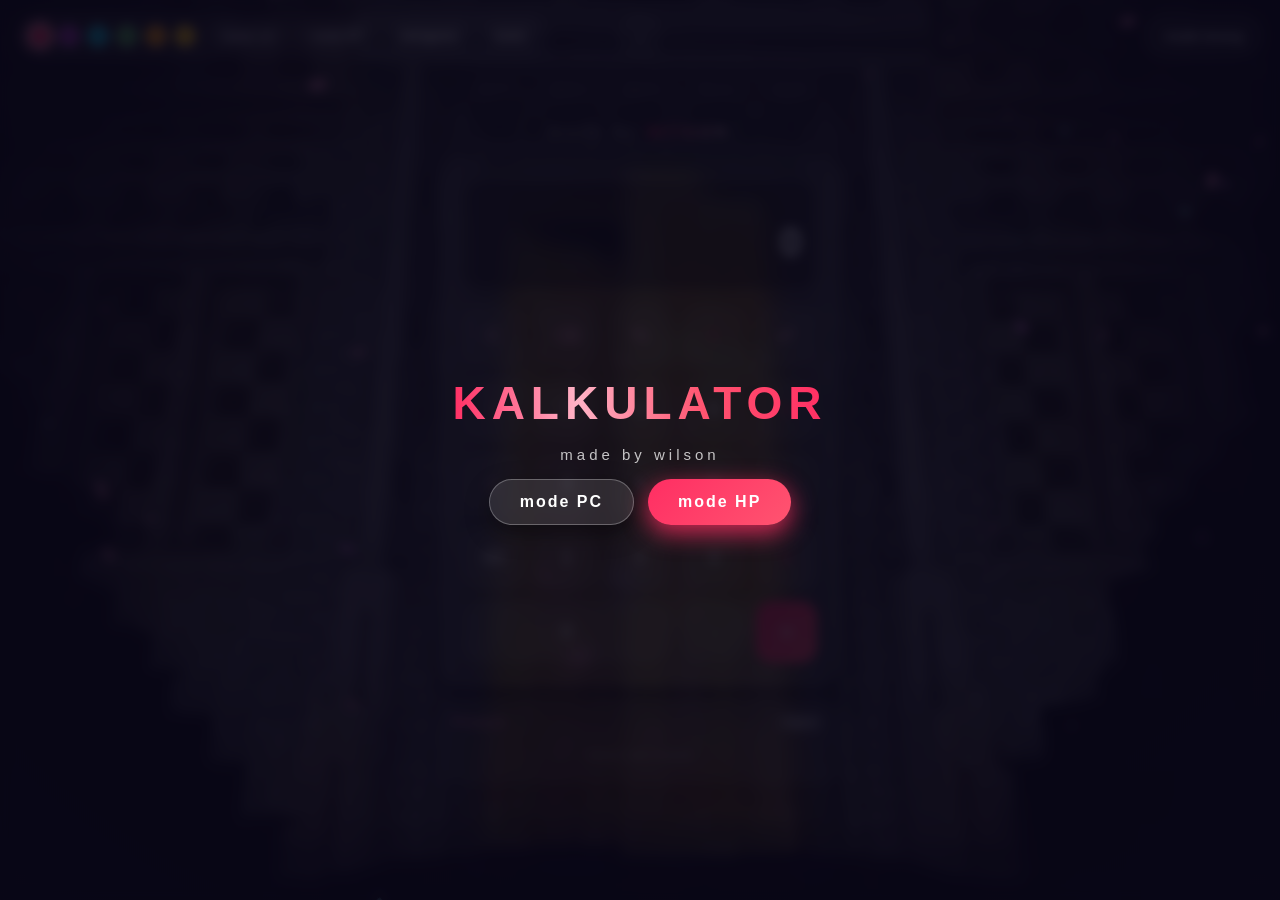
==== commit 27dca38a: "Tambah pilihan mode PC/HP di layar masuk + gaya mode HP" ====
--- a/index.html
+++ b/index.html
@@ -264,6 +264,39 @@
   }
   #intro .go:hover { transform: translateY(-3px) scale(1.04); box-shadow: 0 14px 40px var(--accent-shadow); }
   #intro .go:active { transform: scale(0.95); }
+  #intro .mode-btns {
+    display: flex;
+    gap: 14px;
+    animation: introBtn 1.2s ease 0.5s both;
+  }
+  #intro .mode-btn {
+    height: auto;
+    padding: 13px 30px;
+    font-size: 16px;
+    font-weight: 700;
+    letter-spacing: 2px;
+    color: #fff;
+    border: none;
+    border-radius: 28px;
+    background: linear-gradient(135deg, var(--accent), var(--accent-2));
+    cursor: pointer;
+    box-shadow: 0 8px 24px var(--accent-shadow);
+    transition: transform 0.12s, box-shadow 0.2s;
+  }
+  #intro .mode-btn:hover { transform: translateY(-3px) scale(1.04); box-shadow: 0 12px 34px var(--accent-shadow); }
+  #intro .mode-btn:active { transform: scale(0.95); }
+  #intro .mode-btn.alt {
+    background: rgba(255, 255, 255, 0.1);
+    border: 1px solid rgba(255, 255, 255, 0.28);
+    box-shadow: 0 8px 24px rgba(0, 0, 0, 0.4);
+  }
+  body.light #intro .mode-btn.alt { background: rgba(0, 0, 0, 0.08); border-color: rgba(0, 0, 0, 0.2); }
+  @media (max-width: 480px) {
+    #intro h1 { font-size: 34px; letter-spacing: 4px; }
+    #intro .sub { font-size: 13px; letter-spacing: 3px; }
+    #intro .mode-btns { flex-direction: column; gap: 10px; }
+    #intro .mode-btn { padding: 12px 26px; font-size: 15px; }
+  }
   #intro.exit { opacity: 0; transform: translateY(-30px); pointer-events: none; }
   @keyframes introTitle {
     from { opacity: 0; transform: scale(0.9); letter-spacing: 20px; }
@@ -745,6 +778,54 @@
   body.light .mem-btns button.danger { color: var(--accent-dark); }
   .result { cursor: pointer; }
   .result:hover { color: var(--accent-expr); }
+  body.mode-mobile .credit { margin-bottom: 10px; font-size: 13px; letter-spacing: 3px; }
+  body.mode-mobile .credit span { font-size: 15px; }
+  body.mode-mobile .calc,
+  body.mode-mobile .history { width: min(400px, calc(100% - 16px)); }
+  body.mode-mobile .calc { padding: 14px; border-radius: 20px; }
+  body.mode-mobile .display { padding: 12px 10px; margin-bottom: 12px; border-radius: 12px; }
+  body.mode-mobile .expr { font-size: 13px; min-height: 18px; }
+  body.mode-mobile .result { font-size: 30px; min-height: 42px; }
+  body.mode-mobile .grid { gap: 8px; }
+  body.mode-mobile button { height: 50px; font-size: 17px; border-radius: 12px; }
+  body.mode-mobile .op, body.mode-mobile .eq { font-size: 20px; }
+  body.mode-mobile .history { margin-top: 10px; max-height: 160px; padding: 8px 10px; border-radius: 14px; }
+  body.mode-mobile .hist-item { font-size: 13px; }
+  body.mode-mobile .toggle-btn { top: 8px; left: 10px; right: auto; transform: none; width: 40px; height: 40px; }
+  body.mode-mobile.calc-hidden .toggle-btn { transform: rotate(180deg); }
+  body.mode-mobile .theme-btn { top: 8px; right: 10px; height: 40px; padding: 0 14px; font-size: 13px; }
+  body.mode-mobile .palette {
+    top: 58px;
+    left: 50%;
+    transform: translateX(-50%);
+    padding: 6px 9px;
+    gap: 6px;
+    border-radius: 20px;
+    max-width: calc(100% - 20px);
+    flex-wrap: wrap;
+    justify-content: center;
+  }
+  body.mode-mobile .palette .dot { width: 18px; height: 18px; border-width: 1.5px; }
+  body.mode-mobile .palette .mute { height: 24px; padding: 0 9px; font-size: 10px; }
+  body.mode-mobile .palette .divider { height: 16px; }
+  body.mode-mobile .char { height: 36vh; }
+  body.mode-mobile .bubble { font-size: 13px; padding: 8px 10px; max-width: 200px; }
+  body.mode-mobile .bubble-d3 { bottom: 41vh; left: 2vw; }
+  body.mode-mobile .bubble-av { bottom: 41vh; right: 2vw; }
+  body.mode-mobile .game { width: min(400px, 94vw); padding: 14px; }
+  body.mode-mobile .game-title { font-size: 13px; }
+  body.mode-mobile .game-tabs .tab { padding: 5px 9px; font-size: 11px; }
+  body.mode-mobile .gm-input { flex-wrap: wrap; }
+  body.mode-mobile .gm-input input { height: 46px; font-size: 18px; }
+  body.mode-mobile .gm-input .conv-sel { flex: 0 0 96px; width: 96px; height: 46px; font-size: 13px; }
+  body.mode-mobile .gm-go { height: 46px; width: 84px; font-size: 15px; }
+  body.mode-mobile .gm-restart { height: 38px; font-size: 13px; }
+  body.mode-mobile .mem-btns button { height: 42px; font-size: 13px; }
+  body.mode-mobile .mem-display { font-size: 24px; padding: 12px; }
+  body.mode-mobile .gm-hint { font-size: 13px; min-height: 40px; padding: 8px 10px; }
+  body.mode-mobile .conv-sel { font-size: 13px; }
+  body.mode-mobile .conv-swap { height: 34px; padding: 0 16px; font-size: 12px; }
+  body.mode-mobile .shadow { display: none; }
 </style>
 </head>
 <body>
@@ -762,6 +843,8 @@
   <button class="dot" data-t="gold" style="--c:#ffc107" title="emas"></button>
   <span class="divider"></span>
   <button class="mute" id="muteBtn">suara: on</button>
+  <span class="divider"></span>
+  <button class="mute" id="modeBtn">mode HP</button>
   <span class="divider"></span>
   <button class="mute game-btn" id="gameBtn">minigame</button>
   <span class="divider"></span>
@@ -901,7 +984,10 @@
 <div id="intro">
   <h1>KALKULATOR</h1>
   <div class="sub">made by wilson</div>
-  <button class="go" id="goBtn">Let's Go</button>
+  <div class="mode-btns">
+    <button class="mode-btn alt" id="modePcBtn">mode PC</button>
+    <button class="mode-btn" id="modeHpBtn">mode HP</button>
+  </div>
 </div>
 
 <script>
@@ -1350,6 +1436,18 @@
 const savedColor = localStorage.getItem('kalkColor');
 setColor(colorNames.indexOf(savedColor) !== -1 ? savedColor : 'pink');
 
+const modeBtn = document.getElementById('modeBtn');
+function setMode(m) {
+  const mobile = m === 'hp';
+  document.body.classList.toggle('mode-mobile', mobile);
+  modeBtn.textContent = mobile ? 'mode PC' : 'mode HP';
+}
+modeBtn.addEventListener('click', () => {
+  const mobile = document.body.classList.contains('mode-mobile');
+  setMode(mobile ? 'pc' : 'hp');
+  showBubble(randomChar(), mobile ? 'kembali ke mode PC' : 'berpindah ke mode HP, pas untuk layar kecil');
+});
+
 document.addEventListener('keydown', e => {
   if (gameEl.classList.contains('open') || toolsEl.classList.contains('open')) {
     if (e.key === 'Escape') { closeGame(); closeTools(); }
@@ -1357,7 +1455,7 @@
   }
   const intro = document.getElementById('intro');
   if (intro && e.key === 'Enter') {
-    document.getElementById('goBtn').click();
+    enterMode('pc');
     return;
   }
   const map = {
@@ -1386,11 +1484,14 @@
 }
 
 const intro = document.getElementById('intro');
-document.getElementById('goBtn').addEventListener('click', () => {
+function enterMode(mode) {
+  setMode(mode);
   intro.classList.add('exit');
   startEntrance();
   setTimeout(() => intro.remove(), 650);
-});
+}
+document.getElementById('modePcBtn').addEventListener('click', () => enterMode('pc'));
+document.getElementById('modeHpBtn').addEventListener('click', () => enterMode('hp'));
 
 document.querySelectorAll('.char img').forEach(img => {
   img.addEventListener('animationend', () => {
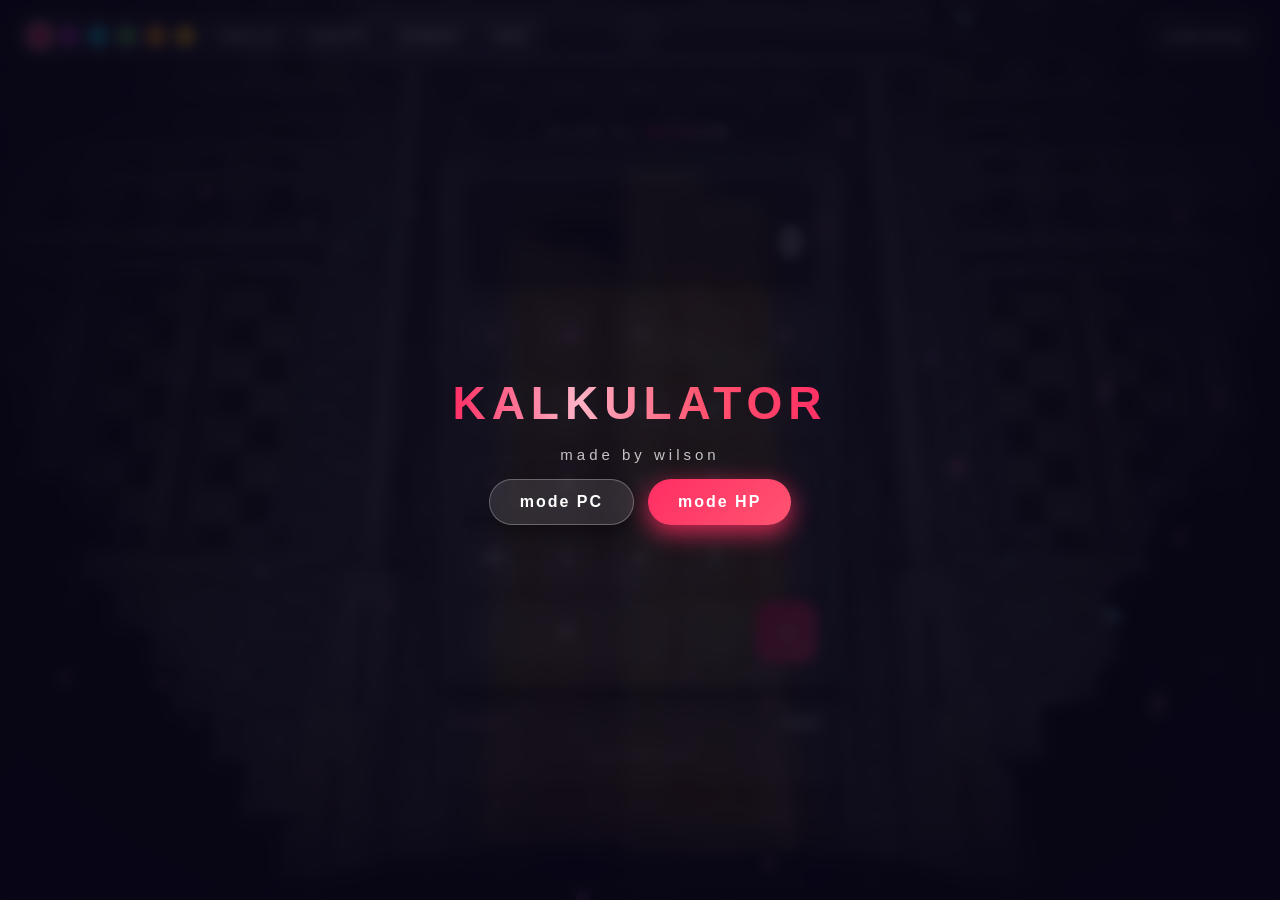
==== commit cebf5ecd: "Fix: Perbaikan struktrur folder" ====
--- a/index.html
+++ b/index.html
@@ -4,835 +4,13 @@
 <meta charset="UTF-8">
 <meta name="viewport" content="width=device-width, initial-scale=1.0">
 <title>Kalkulator</title>
-<style>
-  * { margin: 0; padding: 0; box-sizing: border-box; }
-  :root {
-    --accent: #ff2e63;
-    --accent-2: #ff5470;
-    --accent-soft: #ffb3c6;
-    --accent-expr: #ff8fb3;
-    --accent-grad: linear-gradient(90deg, #ff2e63, #ffb3c6, #ff5470, #ff2e63);
-    --accent-shadow: rgba(255, 46, 99, 0.8);
-    --accent-flash: rgba(255, 46, 99, 0.55);
-    --accent-dark: #c2185b;
-    --accent-op: #d81b60;
-    --accent-fn: #ad1457;
-    --accent-head: #c2185b;
-  }
-  body.theme-purple {
-    --accent: #9c27b0; --accent-2: #ba68c8; --accent-soft: #e1bee7; --accent-expr: #ce93d8;
-    --accent-grad: linear-gradient(90deg, #9c27b0, #e1bee7, #ba68c8, #9c27b0);
-    --accent-shadow: rgba(156, 39, 176, 0.8); --accent-flash: rgba(156, 39, 176, 0.55);
-    --accent-dark: #6a1b9a; --accent-op: #7b1fa2; --accent-fn: #6a1b9a; --accent-head: #6a1b9a;
-  }
-  body.theme-cyan {
-    --accent: #00bcd4; --accent-2: #4dd0e1; --accent-soft: #b2ebf2; --accent-expr: #80deea;
-    --accent-grad: linear-gradient(90deg, #00bcd4, #b2ebf2, #4dd0e1, #00bcd4);
-    --accent-shadow: rgba(0, 188, 212, 0.8); --accent-flash: rgba(0, 188, 212, 0.55);
-    --accent-dark: #00838f; --accent-op: #0097a7; --accent-fn: #00838f; --accent-head: #00838f;
-  }
-  body.theme-green {
-    --accent: #4caf50; --accent-2: #81c784; --accent-soft: #c8e6c9; --accent-expr: #a5d6a7;
-    --accent-grad: linear-gradient(90deg, #4caf50, #c8e6c9, #81c784, #4caf50);
-    --accent-shadow: rgba(76, 175, 80, 0.8); --accent-flash: rgba(76, 175, 80, 0.55);
-    --accent-dark: #2e7d32; --accent-op: #388e3c; --accent-fn: #2e7d32; --accent-head: #2e7d32;
-  }
-  body.theme-orange {
-    --accent: #ff9800; --accent-2: #ffb74d; --accent-soft: #ffe0b2; --accent-expr: #ffcc80;
-    --accent-grad: linear-gradient(90deg, #ff9800, #ffe0b2, #ffb74d, #ff9800);
-    --accent-shadow: rgba(255, 152, 0, 0.8); --accent-flash: rgba(255, 152, 0, 0.55);
-    --accent-dark: #e65100; --accent-op: #ef6c00; --accent-fn: #e65100; --accent-head: #e65100;
-  }
-  body.theme-gold {
-    --accent: #ffc107; --accent-2: #ffd54f; --accent-soft: #fff9c4; --accent-expr: #ffe082;
-    --accent-grad: linear-gradient(90deg, #ffc107, #fff9c4, #ffd54f, #ffc107);
-    --accent-shadow: rgba(255, 193, 7, 0.8); --accent-flash: rgba(255, 193, 7, 0.55);
-    --accent-dark: #8d6e00; --accent-op: #f57f17; --accent-fn: #8d6e00; --accent-head: #8d6e00;
-  }
-  body {
-    font-family: 'Segoe UI', Arial, sans-serif;
-    min-height: 100vh;
-    display: flex;
-    flex-direction: column;
-    align-items: center;
-    justify-content: center;
-    background: #0d0b1e;
-    position: relative;
-  }
-  #bg {
-    position: fixed;
-    top: -8%;
-    left: -8%;
-    width: 116%;
-    height: 116%;
-    z-index: -1;
-    background: url('pintu.webp') center center / cover no-repeat;
-    animation: kenburns 26s ease-in-out infinite alternate;
-  }
-  @keyframes kenburns {
-    0% { transform: scale(1) translate(0, 0); }
-    100% { transform: scale(1.18) translate(2%, -2%); }
-  }
-  #fx {
-    position: fixed;
-    inset: 0;
-    width: 100%;
-    height: 100%;
-    z-index: 1;
-    pointer-events: none;
-  }
-  #flash {
-    position: fixed;
-    inset: 0;
-    z-index: 8;
-    pointer-events: none;
-    opacity: 0;
-    background: linear-gradient(120deg, transparent 20%, var(--accent-flash) 50%, transparent 80%);
-  }
-  #flash.go { animation: flashSweep 0.8s ease forwards; }
-  @keyframes flashSweep {
-    0% { opacity: 0; transform: translateX(-100%); }
-    30% { opacity: 1; }
-    100% { opacity: 0; transform: translateX(100%); }
-  }
-  body::after {
-    content: '';
-    position: fixed;
-    inset: 0;
-    background: radial-gradient(ellipse at center, rgba(13, 11, 30, 0.18) 0%, rgba(13, 11, 30, 0.5) 100%);
-    z-index: 0;
-  }
-  .credit {
-    position: relative;
-    z-index: 1;
-    margin-bottom: 16px;
-    font-size: 16px;
-    letter-spacing: 4px;
-    color: rgba(255, 255, 255, 0.65);
-    text-transform: lowercase;
-    animation: creditIn 0.9s ease both;
-  }
-  .credit span {
-    font-weight: 700;
-    font-size: 19px;
-    background-image:
-      linear-gradient(100deg, transparent 20%, rgba(255, 255, 255, 0.85) 50%, transparent 80%),
-      var(--accent-grad);
-    background-size: 250% 100%, 300% 100%;
-    -webkit-background-clip: text;
-    background-clip: text;
-    color: transparent;
-    animation: creditShine 3.2s linear infinite;
-  }
-  @keyframes creditShine {
-    0% { background-position: -250% 0, 0% 50%; }
-    55% { background-position: 250% 0, 300% 50%; }
-    100% { background-position: 250% 0, 300% 50%; }
-  }
-  @keyframes creditIn {
-    from { opacity: 0; transform: translateY(-20px); }
-    to { opacity: 1; transform: translateY(0); }
-  }
-  .toggle-btn {
-    position: fixed;
-    top: 14px;
-    left: 50%;
-    transform: translateX(-50%);
-    z-index: 5;
-    width: 44px;
-    height: 44px;
-    border-radius: 50%;
-    border: 1px solid rgba(255, 255, 255, 0.2);
-    background: rgba(255, 255, 255, 0.08);
-    color: #fff;
-    font-size: 18px;
-    cursor: pointer;
-    transition: transform 0.3s, background 0.15s;
-    font-family: inherit;
-  }
-  .toggle-btn:hover { background: rgba(255, 255, 255, 0.18); }
-  body.calc-hidden .toggle-btn { transform: translateX(-50%) rotate(180deg); }
-  .theme-btn {
-    position: fixed;
-    top: 14px;
-    right: 18px;
-    z-index: 5;
-    height: 44px;
-    padding: 0 18px;
-    border-radius: 22px;
-    border: 1px solid rgba(255, 255, 255, 0.2);
-    background: rgba(255, 255, 255, 0.08);
-    color: #fff;
-    font-size: 14px;
-    cursor: pointer;
-    transition: background 0.15s, color 0.15s;
-    font-family: inherit;
-  }
-  .theme-btn:hover { background: rgba(255, 255, 255, 0.18); }
-  .palette {
-    position: fixed;
-    top: 14px;
-    left: 18px;
-    z-index: 5;
-    display: flex;
-    align-items: center;
-    gap: 7px;
-    padding: 7px 10px;
-    border-radius: 22px;
-    background: rgba(255, 255, 255, 0.08);
-    border: 1px solid rgba(255, 255, 255, 0.15);
-  }
-  .palette .dot {
-    width: 22px;
-    height: 22px;
-    padding: 0;
-    border-radius: 50%;
-    border: 2px solid rgba(255, 255, 255, 0.35);
-    background: var(--c);
-    cursor: pointer;
-  }
-  .palette .dot.on {
-    border-color: #fff;
-    box-shadow: 0 0 8px var(--c);
-    transform: scale(1.15);
-  }
-  .palette .divider {
-    width: 1px;
-    height: 20px;
-    background: rgba(255, 255, 255, 0.25);
-  }
-  .palette .mute {
-    height: 28px;
-    padding: 0 12px;
-    font-size: 12px;
-    background: rgba(255, 255, 255, 0.1);
-    border-radius: 14px;
-  }
-  body.light .palette {
-    background: rgba(0, 0, 0, 0.08);
-    border-color: rgba(0, 0, 0, 0.15);
-  }
-  body.light .palette .dot { border-color: rgba(0, 0, 0, 0.25); }
-  body.light .palette .dot.on { border-color: #000; }
-  body.light .palette .divider { background: rgba(0, 0, 0, 0.25); }
-  body.light .palette .mute { color: #1a1024; background: rgba(0, 0, 0, 0.08); }
-  #intro {
-    position: fixed;
-    inset: 0;
-    z-index: 50;
-    display: flex;
-    flex-direction: column;
-    align-items: center;
-    justify-content: center;
-    gap: 16px;
-    background: rgba(10, 8, 24, 0.85);
-    backdrop-filter: blur(6px);
-    transition: opacity 0.6s ease, transform 0.6s ease;
-  }
-  #intro h1 {
-    font-size: 46px;
-    font-weight: 800;
-    letter-spacing: 6px;
-    background: var(--accent-grad);
-    -webkit-background-clip: text;
-    background-clip: text;
-    color: transparent;
-    animation: introTitle 1.2s ease both;
-  }
-  #intro .sub {
-    color: rgba(255, 255, 255, 0.75);
-    font-size: 15px;
-    letter-spacing: 4px;
-    text-transform: lowercase;
-    animation: introSub 1.2s ease 0.3s both;
-  }
-  #intro .go {
-    height: auto;
-    margin-top: 12px;
-    padding: 14px 44px;
-    font-size: 20px;
-    font-weight: 700;
-    letter-spacing: 3px;
-    color: #fff;
-    border: none;
-    border-radius: 30px;
-    background: linear-gradient(135deg, var(--accent), var(--accent-2));
-    cursor: pointer;
-    box-shadow: 0 8px 30px var(--accent-shadow);
-    animation: introBtn 1.2s ease 0.5s both;
-    transition: transform 0.12s, box-shadow 0.2s;
-  }
-  #intro .go:hover { transform: translateY(-3px) scale(1.04); box-shadow: 0 14px 40px var(--accent-shadow); }
-  #intro .go:active { transform: scale(0.95); }
-  #intro .mode-btns {
-    display: flex;
-    gap: 14px;
-    animation: introBtn 1.2s ease 0.5s both;
-  }
-  #intro .mode-btn {
-    height: auto;
-    padding: 13px 30px;
-    font-size: 16px;
-    font-weight: 700;
-    letter-spacing: 2px;
-    color: #fff;
-    border: none;
-    border-radius: 28px;
-    background: linear-gradient(135deg, var(--accent), var(--accent-2));
-    cursor: pointer;
-    box-shadow: 0 8px 24px var(--accent-shadow);
-    transition: transform 0.12s, box-shadow 0.2s;
-  }
-  #intro .mode-btn:hover { transform: translateY(-3px) scale(1.04); box-shadow: 0 12px 34px var(--accent-shadow); }
-  #intro .mode-btn:active { transform: scale(0.95); }
-  #intro .mode-btn.alt {
-    background: rgba(255, 255, 255, 0.1);
-    border: 1px solid rgba(255, 255, 255, 0.28);
-    box-shadow: 0 8px 24px rgba(0, 0, 0, 0.4);
-  }
-  body.light #intro .mode-btn.alt { background: rgba(0, 0, 0, 0.08); border-color: rgba(0, 0, 0, 0.2); }
-  @media (max-width: 480px) {
-    #intro h1 { font-size: 34px; letter-spacing: 4px; }
-    #intro .sub { font-size: 13px; letter-spacing: 3px; }
-    #intro .mode-btns { flex-direction: column; gap: 10px; }
-    #intro .mode-btn { padding: 12px 26px; font-size: 15px; }
-  }
-  #intro.exit { opacity: 0; transform: translateY(-30px); pointer-events: none; }
-  @keyframes introTitle {
-    from { opacity: 0; transform: scale(0.9); letter-spacing: 20px; }
-    to { opacity: 1; transform: scale(1); letter-spacing: 6px; }
-  }
-  @keyframes introSub {
-    from { opacity: 0; transform: translateY(14px); }
-    to { opacity: 1; transform: translateY(0); }
-  }
-  @keyframes introBtn {
-    from { opacity: 0; transform: translateY(18px); }
-    to { opacity: 1; transform: translateY(0); }
-  }
-  body.light #intro { background: rgba(255, 255, 255, 0.92); }
-  body.light #intro .sub { color: rgba(30, 20, 45, 0.75); }
-  .calc {
-    position: relative;
-    z-index: 1;
-    width: 400px;
-    padding: 22px;
-    border-radius: 24px;
-    background: rgba(255, 255, 255, 0.06);
-    backdrop-filter: blur(8px);
-    border: 1px solid rgba(255, 255, 255, 0.12);
-    box-shadow: 0 20px 60px rgba(0, 0, 0, 0.55);
-    transition: transform 0.5s cubic-bezier(0.22, 0.61, 0.36, 1), opacity 0.5s ease;
-  }
-  body.calc-hidden .calc {
-    transform: translateY(80px);
-    opacity: 0;
-    pointer-events: none;
-  }
-  .display {
-    text-align: right;
-    padding: 18px 14px;
-    margin-bottom: 16px;
-    border-radius: 16px;
-    background: rgba(0, 0, 0, 0.35);
-    border: 1px solid rgba(255, 255, 255, 0.08);
-    overflow: hidden;
-  }
-  .expr {
-    color: var(--accent-expr);
-    font-size: 15px;
-    min-height: 20px;
-    opacity: 0.85;
-    word-break: break-all;
-  }
-  .result {
-    color: #fff;
-    font-size: 40px;
-    font-weight: 600;
-    min-height: 50px;
-    word-break: break-all;
-  }
-  .grid {
-    display: grid;
-    grid-template-columns: repeat(5, 1fr);
-    gap: 12px;
-  }
-  button {
-    height: 62px;
-    font-size: 20px;
-    font-weight: 500;
-    border: none;
-    border-radius: 16px;
-    color: #fff;
-    background: rgba(255, 255, 255, 0.08);
-    cursor: pointer;
-    transition: transform 0.08s, background 0.15s;
-    font-family: inherit;
-  }
-  button:hover { background: rgba(255, 255, 255, 0.18); }
-  button:active { transform: scale(0.94); }
-  button.press {
-    background: rgba(255, 255, 255, 0.28);
-    box-shadow: 0 0 16px var(--accent-shadow);
-    transform: scale(0.94);
-  }
-  .op { color: var(--accent); font-size: 24px; }
-  .fn { color: var(--accent-soft); }
-  .eq {
-    background: linear-gradient(135deg, var(--accent), var(--accent-2));
-    color: #fff;
-    font-size: 24px;
-  }
-  .eq:hover { background: linear-gradient(135deg, var(--accent-2), var(--accent)); }
-  .zero { grid-column: span 3; }
-  .history {
-    position: relative;
-    z-index: 1;
-    width: 400px;
-    margin-top: 14px;
-    max-height: 200px;
-    overflow-y: auto;
-    border-radius: 18px;
-    background: rgba(255, 255, 255, 0.06);
-    backdrop-filter: blur(8px);
-    border: 1px solid rgba(255, 255, 255, 0.12);
-    padding: 10px 12px;
-    color: #fff;
-    transition: transform 0.5s cubic-bezier(0.22, 0.61, 0.36, 1), opacity 0.5s ease;
-  }
-  body.calc-hidden .history {
-    transform: translateY(80px);
-    opacity: 0;
-    pointer-events: none;
-  }
-  .history-head {
-    display: flex;
-    justify-content: space-between;
-    align-items: center;
-    font-size: 13px;
-    color: var(--accent-expr);
-    letter-spacing: 1px;
-    margin-bottom: 6px;
-  }
-  .history-head button {
-    height: auto;
-    font-size: 12px;
-    padding: 4px 10px;
-    background: rgba(255, 255, 255, 0.1);
-  }
-  .hist-item {
-    display: flex;
-    justify-content: space-between;
-    gap: 10px;
-    padding: 7px 8px;
-    border-radius: 10px;
-    cursor: pointer;
-    font-size: 14px;
-  }
-  .hist-item:hover { background: rgba(255, 255, 255, 0.12); }
-  .hist-expr { color: var(--accent-soft); word-break: break-all; }
-  .hist-res { color: #fff; font-weight: 600; word-break: break-all; }
-  .hist-empty { color: rgba(255, 255, 255, 0.4); font-size: 13px; text-align: center; padding: 8px; }
-  .shadow {
-    position: fixed;
-    bottom: 3vh;
-    width: 26vw;
-    height: 4vh;
-    border-radius: 50%;
-    background: radial-gradient(ellipse, rgba(0, 0, 0, 0.5), transparent 70%);
-    z-index: 0;
-  }
-  .shadow-d3 { left: 3vw; }
-  .shadow-av { right: 3vw; }
-  .char {
-    position: fixed;
-    bottom: 0;
-    height: 56vh;
-    cursor: grab;
-    z-index: 1;
-    transition: transform 1.9s cubic-bezier(0.22, 0.61, 0.36, 1);
-    user-select: none;
-    -webkit-user-drag: none;
-    touch-action: none;
-  }
-  .char:active { cursor: grabbing; }
-  .char img {
-    height: 100%;
-    image-rendering: pixelated;
-    filter: drop-shadow(0 10px 18px rgba(0, 0, 0, 0.55));
-    transition: transform 0.3s ease;
-    pointer-events: none;
-  }
-  .char-d3 { left: 4vw; transform: translateX(-125vw); }
-  .char-av { right: 4vw; transform: translateX(125vw); }
-  body.loaded .char-d3 { transform: translateX(0); }
-  body.loaded .char-av { transform: translateX(0); }
-  .char:hover img { transform: translateY(-8px); }
-  .char:active img { transform: scale(0.96); }
-  .char img.walk { animation: walkBob 1.9s ease-in-out; }
-  @keyframes walkBob {
-    0%, 100% { transform: translateY(0) rotate(0deg); }
-    25% { transform: translateY(-16px) rotate(-4deg); }
-    50% { transform: translateY(8px) rotate(3deg); }
-    75% { transform: translateY(-10px) rotate(-2deg); }
-  }
-  .char img.jump { animation: charJump 0.7s ease; }
-  @keyframes charJump {
-    0%, 100% { transform: translateY(0) rotate(0deg); }
-    40% { transform: translateY(-46px) rotate(-4deg); }
-    70% { transform: translateY(-12px) rotate(3deg); }
-  }
-  .char img.shake { animation: charShake 0.5s ease; }
-  @keyframes charShake {
-    0%, 100% { transform: translateX(0) rotate(0deg); }
-    25% { transform: translateX(-9px) rotate(-3deg); }
-    75% { transform: translateX(9px) rotate(3deg); }
-  }
-  .char img.shiver { animation: charShiver 0.8s ease; }
-  @keyframes charShiver {
-    0%, 100% { transform: translateX(0) translateY(0); }
-    20% { transform: translateX(-4px) translateY(-2px); }
-    40% { transform: translateX(4px) translateY(1px); }
-    60% { transform: translateX(-4px) translateY(-2px); }
-    80% { transform: translateX(4px) translateY(1px); }
-  }
-  .char-d3 img { animation: neonD3 2.6s ease-in-out infinite; }
-  .char-av img { animation: neonAv 2.6s ease-in-out infinite; }
-  @keyframes neonD3 {
-    0%, 100% { filter: drop-shadow(0 10px 18px rgba(0, 0, 0, 0.55)) drop-shadow(0 0 10px rgba(255, 217, 92, 0.5)); }
-    50% { filter: drop-shadow(0 10px 18px rgba(0, 0, 0, 0.55)) drop-shadow(0 0 26px rgba(255, 217, 92, 0.95)); }
-  }
-  @keyframes neonAv {
-    0%, 100% { filter: drop-shadow(0 10px 18px rgba(0, 0, 0, 0.55)) drop-shadow(0 0 10px rgba(125, 255, 138, 0.5)); }
-    50% { filter: drop-shadow(0 10px 18px rgba(0, 0, 0, 0.55)) drop-shadow(0 0 26px rgba(125, 255, 138, 0.95)); }
-  }
-  .bubble {
-    position: fixed;
-    z-index: 3;
-    background: rgba(0, 0, 0, 0.78);
-    border: 2px solid #888;
-    border-radius: 6px;
-    color: #fff;
-    padding: 10px 14px;
-    font-size: 15px;
-    line-height: 1.4;
-    max-width: 250px;
-    opacity: 0;
-    transform: translateY(8px) scale(0.9);
-    pointer-events: none;
-    transition: opacity 0.18s ease, transform 0.18s ease;
-  }
-  .bubble.show { opacity: 1; transform: translateY(0) scale(1); }
-  .bubble .who { font-weight: 600; margin-right: 8px; }
-  .bubble-d3 .who { color: #ffd95c; }
-  .bubble-av .who { color: #7dff8a; }
-  .bubble::after {
-    content: '';
-    position: absolute;
-    bottom: -10px;
-    width: 0;
-    height: 0;
-    border-left: 8px solid transparent;
-    border-right: 8px solid transparent;
-    border-top: 10px solid #888;
-  }
-  .bubble-d3 { left: 5vw; bottom: 62vh; }
-  .bubble-d3::after { left: 18px; }
-  .bubble-av { right: 5vw; bottom: 62vh; }
-  .bubble-av::after { right: 18px; }
-  body.light::after {
-    background: radial-gradient(ellipse at center, rgba(255, 255, 255, 0.5) 0%, rgba(255, 255, 255, 0.8) 100%);
-  }
-  body.light .credit { color: rgba(40, 25, 55, 0.75); }
-  body.light .calc {
-    background: rgba(255, 255, 255, 0.55);
-    border-color: rgba(255, 255, 255, 0.75);
-    box-shadow: 0 20px 60px rgba(60, 30, 70, 0.3);
-  }
-  body.light .display {
-    background: rgba(0, 0, 0, 0.06);
-    border-color: rgba(0, 0, 0, 0.12);
-  }
-  body.light .expr { color: var(--accent-dark); }
-  body.light .result { color: #1a1024; }
-  body.light button {
-    color: #1a1024;
-    background: rgba(0, 0, 0, 0.06);
-  }
-  body.light button:hover { background: rgba(0, 0, 0, 0.12); }
-  body.light .op { color: var(--accent-op); }
-  body.light .fn { color: var(--accent-fn); }
-  body.light .history {
-    background: rgba(255, 255, 255, 0.55);
-    border-color: rgba(255, 255, 255, 0.75);
-  }
-  body.light .history-head { color: var(--accent-head); }
-  body.light .hist-expr { color: var(--accent-fn); }
-  body.light .hist-res { color: #1a1024; }
-  body.light .hist-empty { color: rgba(0, 0, 0, 0.4); }
-  body.light .theme-btn {
-    border-color: rgba(0, 0, 0, 0.2);
-    background: rgba(0, 0, 0, 0.08);
-    color: #1a1024;
-  }
-  body.light .theme-btn:hover { background: rgba(0, 0, 0, 0.15); }
-  .game-btn {
-    background: linear-gradient(135deg, var(--accent), var(--accent-2));
-    color: #fff;
-    font-weight: 600;
-  }
-  .game-btn:hover { filter: brightness(1.18); }
-  .game {
-    position: fixed;
-    top: 50%;
-    left: 50%;
-    transform: translate(-50%, -50%) scale(0.92);
-    z-index: 40;
-    width: 400px;
-    max-width: 92vw;
-    padding: 18px;
-    border-radius: 24px;
-    background: rgba(15, 12, 32, 0.94);
-    backdrop-filter: blur(10px);
-    border: 1px solid rgba(255, 255, 255, 0.15);
-    box-shadow: 0 20px 60px rgba(0, 0, 0, 0.6);
-    color: #fff;
-    opacity: 0;
-    pointer-events: none;
-    transition: opacity 0.3s ease, transform 0.3s ease;
-  }
-  .game.open {
-    opacity: 1;
-    pointer-events: auto;
-    transform: translate(-50%, -50%) scale(1);
-  }
-  .game-head {
-    display: flex;
-    align-items: center;
-    justify-content: space-between;
-    gap: 10px;
-    margin-bottom: 14px;
-  }
-  .game-title {
-    font-weight: 700;
-    letter-spacing: 2px;
-    text-transform: lowercase;
-    color: var(--accent);
-    font-size: 15px;
-    white-space: nowrap;
-  }
-  .game-tabs { display: flex; gap: 6px; }
-  .game-tabs .tab {
-    height: auto;
-    padding: 6px 12px;
-    font-size: 12px;
-    border-radius: 14px;
-    background: rgba(255, 255, 255, 0.08);
-    color: #fff;
-  }
-  .game-tabs .tab.on {
-    background: linear-gradient(135deg, var(--accent), var(--accent-2));
-    font-weight: 600;
-  }
-  .game-close {
-    height: 30px;
-    width: 30px;
-    padding: 0;
-    font-size: 18px;
-    border-radius: 50%;
-    background: rgba(255, 255, 255, 0.1);
-    color: #fff;
-  }
-  body.light .game {
-    background: rgba(255, 255, 255, 0.97);
-    color: #1a1024;
-    border-color: rgba(255, 255, 255, 0.8);
-    box-shadow: 0 20px 60px rgba(60, 30, 70, 0.3);
-  }
-  body.light .game-tabs .tab { color: #1a1024; background: rgba(0, 0, 0, 0.08); }
-  body.light .game-close { color: #1a1024; background: rgba(0, 0, 0, 0.1); }
-  .gm-status {
-    display: flex;
-    justify-content: space-between;
-    gap: 8px;
-    flex-wrap: wrap;
-    font-size: 13px;
-    color: rgba(255, 255, 255, 0.7);
-    margin-bottom: 10px;
-  }
-  body.light .gm-status { color: rgba(30, 20, 45, 0.75); }
-  .gm-status b { color: var(--accent); }
-  .gm-hint {
-    min-height: 44px;
-    padding: 10px 12px;
-    margin-bottom: 12px;
-    border-radius: 12px;
-    background: rgba(0, 0, 0, 0.3);
-    border: 1px solid rgba(255, 255, 255, 0.1);
-    font-size: 14px;
-    line-height: 1.45;
-    color: var(--accent-soft);
-  }
-  body.light .gm-hint { background: rgba(0, 0, 0, 0.06); border-color: rgba(0, 0, 0, 0.12); color: var(--accent-fn); }
-  .gm-input { display: flex; gap: 10px; margin-bottom: 12px; }
-  .gm-input input {
-    flex: 1;
-    min-width: 0;
-    height: 50px;
-    padding: 0 14px;
-    font-size: 22px;
-    font-weight: 600;
-    color: #fff;
-    background: rgba(0, 0, 0, 0.35);
-    border: 1px solid rgba(255, 255, 255, 0.15);
-    border-radius: 14px;
-    outline: none;
-    text-align: center;
-  }
-  .gm-input input:focus { border-color: var(--accent); box-shadow: 0 0 12px var(--accent-shadow); }
-  body.light .gm-input input { color: #1a1024; background: rgba(0, 0, 0, 0.06); border-color: rgba(0, 0, 0, 0.15); }
-  .gm-go {
-    width: 96px;
-    height: 50px;
-    font-size: 16px;
-    font-weight: 700;
-    border: none;
-    border-radius: 14px;
-    background: linear-gradient(135deg, var(--accent), var(--accent-2));
-    color: #fff;
-    cursor: pointer;
-  }
-  .gm-go:hover { filter: brightness(1.12); }
-  .gm-restart {
-    width: 100%;
-    height: 42px;
-    font-size: 14px;
-    border-radius: 12px;
-    background: rgba(255, 255, 255, 0.08);
-    color: var(--accent-soft);
-    cursor: pointer;
-  }
-  .gm-restart:hover { background: rgba(255, 255, 255, 0.15); }
-  body.light .gm-restart { color: var(--accent-fn); background: rgba(0, 0, 0, 0.06); }
-  body.light .gm-restart:hover { background: rgba(0, 0, 0, 0.12); }
-  .conv-cat { margin-bottom: 12px; }
-  .conv-sel {
-    height: 44px;
-    padding: 0 12px;
-    font-size: 14px;
-    color: #fff;
-    background: rgba(0, 0, 0, 0.35);
-    border: 1px solid rgba(255, 255, 255, 0.15);
-    border-radius: 12px;
-    outline: none;
-  }
-  .conv-sel:focus { border-color: var(--accent); box-shadow: 0 0 10px var(--accent-shadow); }
-  .conv-sel option { background: #1a1024; color: #fff; }
-  body.light .conv-sel { color: #1a1024; background: rgba(0, 0, 0, 0.06); border-color: rgba(0, 0, 0, 0.15); }
-  body.light .conv-sel option { background: #fff; color: #1a1024; }
-  .conv-cat .conv-sel { width: 100%; }
-  .gm-input .conv-sel { flex: 0 0 118px; width: 118px; height: 50px; }
-  .gm-input input[readonly] { color: var(--accent); }
-  .conv-mid { text-align: center; margin: 4px 0 12px; }
-  .conv-swap {
-    height: 38px;
-    padding: 0 22px;
-    font-size: 13px;
-    border-radius: 19px;
-    background: rgba(255, 255, 255, 0.08);
-    color: var(--accent-soft);
-  }
-  .conv-swap:hover { background: rgba(255, 255, 255, 0.15); }
-  body.light .conv-swap { color: var(--accent-fn); background: rgba(0, 0, 0, 0.06); }
-  body.light .conv-swap:hover { background: rgba(0, 0, 0, 0.12); }
-  .mem-display {
-    text-align: center;
-    padding: 14px;
-    margin-bottom: 12px;
-    border-radius: 12px;
-    background: rgba(0, 0, 0, 0.3);
-    border: 1px solid rgba(255, 255, 255, 0.1);
-    font-size: 30px;
-    font-weight: 700;
-    color: var(--accent);
-    word-break: break-all;
-  }
-  body.light .mem-display { background: rgba(0, 0, 0, 0.06); border-color: rgba(0, 0, 0, 0.12); }
-  .mem-btns {
-    display: grid;
-    grid-template-columns: repeat(4, 1fr);
-    gap: 10px;
-    margin-bottom: 12px;
-  }
-  .mem-btns button {
-    height: 48px;
-    font-size: 15px;
-    font-weight: 700;
-    border-radius: 12px;
-    background: rgba(255, 255, 255, 0.08);
-    color: var(--accent-soft);
-  }
-  .mem-btns button:hover { background: rgba(255, 255, 255, 0.15); }
-  .mem-btns button.danger { color: var(--accent); }
-  body.light .mem-btns button { color: var(--accent-fn); background: rgba(0, 0, 0, 0.06); }
-  body.light .mem-btns button.danger { color: var(--accent-dark); }
-  .result { cursor: pointer; }
-  .result:hover { color: var(--accent-expr); }
-  body.mode-mobile .credit { margin-bottom: 10px; font-size: 13px; letter-spacing: 3px; }
-  body.mode-mobile .credit span { font-size: 15px; }
-  body.mode-mobile .calc,
-  body.mode-mobile .history { width: min(400px, calc(100% - 16px)); }
-  body.mode-mobile .calc { padding: 14px; border-radius: 20px; }
-  body.mode-mobile .display { padding: 12px 10px; margin-bottom: 12px; border-radius: 12px; }
-  body.mode-mobile .expr { font-size: 13px; min-height: 18px; }
-  body.mode-mobile .result { font-size: 30px; min-height: 42px; }
-  body.mode-mobile .grid { gap: 8px; }
-  body.mode-mobile button { height: 50px; font-size: 17px; border-radius: 12px; }
-  body.mode-mobile .op, body.mode-mobile .eq { font-size: 20px; }
-  body.mode-mobile .history { margin-top: 10px; max-height: 160px; padding: 8px 10px; border-radius: 14px; }
-  body.mode-mobile .hist-item { font-size: 13px; }
-  body.mode-mobile .toggle-btn { top: 8px; left: 10px; right: auto; transform: none; width: 40px; height: 40px; }
-  body.mode-mobile.calc-hidden .toggle-btn { transform: rotate(180deg); }
-  body.mode-mobile .theme-btn { top: 8px; right: 10px; height: 40px; padding: 0 14px; font-size: 13px; }
-  body.mode-mobile .palette {
-    top: 58px;
-    left: 50%;
-    transform: translateX(-50%);
-    padding: 6px 9px;
-    gap: 6px;
-    border-radius: 20px;
-    max-width: calc(100% - 20px);
-    flex-wrap: wrap;
-    justify-content: center;
-  }
-  body.mode-mobile .palette .dot { width: 18px; height: 18px; border-width: 1.5px; }
-  body.mode-mobile .palette .mute { height: 24px; padding: 0 9px; font-size: 10px; }
-  body.mode-mobile .palette .divider { height: 16px; }
-  body.mode-mobile .char { height: 36vh; }
-  body.mode-mobile .bubble { font-size: 13px; padding: 8px 10px; max-width: 200px; }
-  body.mode-mobile .bubble-d3 { bottom: 41vh; left: 2vw; }
-  body.mode-mobile .bubble-av { bottom: 41vh; right: 2vw; }
-  body.mode-mobile .game { width: min(400px, 94vw); padding: 14px; }
-  body.mode-mobile .game-title { font-size: 13px; }
-  body.mode-mobile .game-tabs .tab { padding: 5px 9px; font-size: 11px; }
-  body.mode-mobile .gm-input { flex-wrap: wrap; }
-  body.mode-mobile .gm-input input { height: 46px; font-size: 18px; }
-  body.mode-mobile .gm-input .conv-sel { flex: 0 0 96px; width: 96px; height: 46px; font-size: 13px; }
-  body.mode-mobile .gm-go { height: 46px; width: 84px; font-size: 15px; }
-  body.mode-mobile .gm-restart { height: 38px; font-size: 13px; }
-  body.mode-mobile .mem-btns button { height: 42px; font-size: 13px; }
-  body.mode-mobile .mem-display { font-size: 24px; padding: 12px; }
-  body.mode-mobile .gm-hint { font-size: 13px; min-height: 40px; padding: 8px 10px; }
-  body.mode-mobile .conv-sel { font-size: 13px; }
-  body.mode-mobile .conv-swap { height: 34px; padding: 0 16px; font-size: 12px; }
-  body.mode-mobile .shadow { display: none; }
-</style>
+<link rel="stylesheet" href="css/style.css">
 </head>
 <body>
 <div id="bg"></div>
 <canvas id="fx"></canvas>
 <div id="flash"></div>
-<button class="toggle-btn" id="toggleCalc" title="Sembunyikan / tampilkan kalkulator">⌄</button>
+<button class="toggle-btn" id="toggleCalc" title="Sembunyikan / tampilkan kalkulator">&#x2304;</button>
 <button class="theme-btn" id="themeBtn">mode terang</button>
 <div class="palette" id="palette">
   <button class="dot" data-t="pink" style="--c:#ff2e63" title="pink"></button>
@@ -859,20 +37,20 @@
   </div>
   <div class="grid">
     <button class="fn" data-k="C">C</button>
-    <button class="fn" data-k="back">⌫</button>
+    <button class="fn" data-k="back">&#x232B;</button>
     <button class="fn" data-k="%">%</button>
-    <button class="op" data-k="div">÷</button>
-    <button class="fn" data-k="sq">x²</button>
-    <button class="fn" data-k="sqrt">√</button>
+    <button class="op" data-k="div">&divide;</button>
+    <button class="fn" data-k="sq">x&sup2;</button>
+    <button class="fn" data-k="sqrt">&radic;</button>
     <button data-k="7">7</button>
     <button data-k="8">8</button>
     <button data-k="9">9</button>
-    <button class="op" data-k="mul">×</button>
-    <button class="fn" data-k="neg">±</button>
+    <button class="op" data-k="mul">&times;</button>
+    <button class="fn" data-k="neg">&plusmn;</button>
     <button data-k="4">4</button>
     <button data-k="5">5</button>
     <button data-k="6">6</button>
-    <button class="op" data-k="sub">−</button>
+    <button class="op" data-k="sub">&minus;</button>
     <button data-k="00">00</button>
     <button data-k="1">1</button>
     <button data-k="2">2</button>
@@ -894,8 +72,8 @@
 
 <div class="shadow shadow-d3"></div>
 <div class="shadow shadow-av"></div>
-<div class="char char-d3" id="d3char"><img src="d3rlord3_sprite.png" alt="D3rlord3"></div>
-<div class="char char-av" id="avchar"><img src="avery_sprite.png" alt="Avery"></div>
+<div class="char char-d3" id="d3char"><img src="assets/d3rlord3_sprite.png" alt="D3rlord3"></div>
+<div class="char char-av" id="avchar"><img src="assets/avery_sprite.png" alt="Avery"></div>
 
 <div class="bubble bubble-d3" id="d3bubble"><span class="who">D3rlord3</span><span class="msg">you are real</span></div>
 <div class="bubble bubble-av" id="avbubble"><span class="who">Avery</span><span class="msg">hello im avery</span></div>
@@ -907,18 +85,18 @@
       <button class="tab on" data-mode="guess">tebak angka</button>
       <button class="tab" data-mode="math">hitung cepat</button>
     </div>
-    <button class="game-close" id="gameClose" title="tutup minigame">×</button>
+    <button class="game-close" id="gameClose" title="tutup minigame">&times;</button>
   </div>
 
   <div class="gm" id="gm-guess">
     <div class="gm-status">
-      <span class="gm-range">1 – 100</span>
+      <span class="gm-range">1 &#8211; 100</span>
       <span class="gm-attempts">percobaan: <b id="gAttempts">0</b></span>
-      <span class="gm-best">terbaik: <b id="gBest">–</b></span>
+      <span class="gm-best">terbaik: <b id="gBest">&#8211;</b></span>
     </div>
     <div class="gm-hint" id="gHint">pilih angka di antara 1 sampai 100. D3rlord3 dan Avery siap membantu.</div>
     <div class="gm-input">
-      <input type="number" id="gGuessInput" min="1" max="100" placeholder="1–100">
+      <input type="number" id="gGuessInput" min="1" max="100" placeholder="1&#8211;100">
       <button class="gm-go" id="gGuessBtn">tebak</button>
     </div>
     <button class="gm-restart" id="gRestart">mulai ulang</button>
@@ -946,7 +124,7 @@
       <button class="tab on" data-mode="conv">konversi</button>
       <button class="tab" data-mode="mem">memori</button>
     </div>
-    <button class="game-close" id="toolsClose" title="tutup tools">×</button>
+    <button class="game-close" id="toolsClose" title="tutup tools">&times;</button>
   </div>
 
   <div class="gm" id="gm-conv">
@@ -973,11 +151,11 @@
     <div class="mem-display" id="memVal">0</div>
     <div class="mem-btns">
       <button id="memMp">M+</button>
-      <button id="memMm">M−</button>
+      <button id="memMm">M&#8722;</button>
       <button id="memMr">MR</button>
       <button id="memMc" class="danger">MC</button>
     </div>
-    <div class="gm-hint">M+ / M− memakai hasil yang tampil di kalkulator. MR memindahkan nilai ke layar, MC menghapus memori.</div>
+    <div class="gm-hint">M+ / M&#8722; memakai hasil yang tampil di kalkulator. MR memindahkan nilai ke layar, MC menghapus memori.</div>
   </div>
 </div>
 
@@ -990,870 +168,10 @@
   </div>
 </div>
 
-<script>
-const exprEl = document.getElementById('expr');
-const resEl = document.getElementById('result');
-const historyList = document.getElementById('historyList');
-
-let expr = '';
-let justEvaluated = false;
-let pctCount = 0;
-const history = JSON.parse(localStorage.getItem('kalkHist') || '[]');
-
-const ops = { add: '+', sub: '-', mul: '*', div: '/' };
-
-let shownValue = 0;
-let digitLevel = -1;
-
-function fmt(n) {
-  const parts = String(n).split('.');
-  parts[0] = parts[0].replace(/\B(?=(\d{3})+(?!\d))/g, '.');
-  return parts.join(',');
-}
-
-function compute(str) {
-  try {
-    const value = Function('"use strict";return (' + str + ')')();
-    if (typeof value !== 'number' || !isFinite(value)) return 'Error';
-    return String(Math.round(value * 1e10) / 1e10);
-  } catch {
-    return '';
-  }
-}
-
-function render() {
-  exprEl.textContent = expr;
-  const v = expr ? compute(expr) : '0';
-  if (v && v !== 'Error') animateResult(v);
-  else resEl.textContent = v === 'Error' ? 'Error' : '0';
-}
-
-function animateResult(target) {
-  const start = parseFloat(shownValue) || 0;
-  const end = parseFloat(target) || 0;
-  const t0 = performance.now();
-  const dur = 220;
-  function step(t) {
-    const p = Math.min(1, (t - t0) / dur);
-    const eased = 1 - Math.pow(1 - p, 3);
-    const val = start + (end - start) * eased;
-    resEl.textContent = fmt(String(Math.round(val * 1e10) / 1e10));
-    if (p < 1) requestAnimationFrame(step);
-    else {
-      shownValue = target;
-      resEl.textContent = fmt(target);
-    }
-  }
-  requestAnimationFrame(step);
-}
-
-const bubbles = {
-  d3: document.getElementById('d3bubble'),
-  av: document.getElementById('avbubble')
-};
-const bubbleTimers = {};
-
-function showBubble(key, msg) {
-  const b = bubbles[key];
-  if (msg) b.querySelector('.msg').textContent = msg;
-  b.classList.remove('show');
-  void b.offsetWidth;
-  b.classList.add('show');
-  clearTimeout(bubbleTimers[key]);
-  bubbleTimers[key] = setTimeout(() => b.classList.remove('show'), 3500);
-}
-
-function randomChar() {
-  return Math.random() < 0.5 ? 'd3' : 'av';
-}
-
-function shakeChars() {
-  document.querySelectorAll('.char img').forEach(img => img.classList.add('shake'));
-}
-
-function shiverChars() {
-  document.querySelectorAll('.char img').forEach(img => img.classList.add('shiver'));
-}
-
-const toggleMsgs = {
-  hide: [
-    'heh, kalkulatornya disembunyikan?',
-    'jangan-jangan mau contekan',
-    'oke, kalkulator mode rahasia'
-  ],
-  show: [
-    'kalkulatornya muncul lagi',
-    'balik lagi, seru juga',
-    'mulai hitung lagi yuk'
-  ]
-};
-
-const histMsgs = [
-  'oh, mau pakai hasil lama ya, pintar',
-  'riwayat itu kenangan, jangan lupa',
-  'hasil kemarin dipakai lagi, mantap'
-];
-
-function rand(arr) {
-  return arr[Math.floor(Math.random() * arr.length)];
-}
-
-function triggerFlash() {
-  const f = document.getElementById('flash');
-  f.classList.remove('go');
-  void f.offsetWidth;
-  f.classList.add('go');
-  document.querySelectorAll('.char img').forEach(img => img.classList.add('jump'));
-}
-
-const audioCtx = new (window.AudioContext || window.webkitAudioContext)();
-function clickSound(k) {
-  if (!audioCtx) return;
-  if (muted) return;
-  if (audioCtx.state === 'suspended') audioCtx.resume();
-  const o = audioCtx.createOscillator();
-  const g = audioCtx.createGain();
-  o.type = 'sine';
-  o.frequency.value = k === 'eq' ? 1200 : 700;
-  g.gain.setValueAtTime(0.06, audioCtx.currentTime);
-  g.gain.exponentialRampToValueAtTime(0.001, audioCtx.currentTime + 0.08);
-  o.connect(g);
-  g.connect(audioCtx.destination);
-  o.start();
-  o.stop(audioCtx.currentTime + 0.09);
-}
-
-const fxCanvas = document.getElementById('fx');
-const ctx = fxCanvas.getContext('2d');
-let W = 0, H = 0;
-const particles = [];
-const confetti = [];
-
-function resizeFx() {
-  W = fxCanvas.width = window.innerWidth;
-  H = fxCanvas.height = window.innerHeight;
-}
-
-function spawnParticle(initial) {
-  return {
-    x: Math.random() * W,
-    y: initial ? Math.random() * H : -20,
-    r: 2 + Math.random() * 5,
-    vy: 0.4 + Math.random() * 1.2,
-    vx: (Math.random() - 0.5) * 0.5,
-    rot: Math.random() * Math.PI * 2,
-    vr: (Math.random() - 0.5) * 0.02,
-    hue: Math.random() < 0.6 ? 335 : Math.random() < 0.5 ? 300 : 180,
-    alpha: 0.3 + Math.random() * 0.45,
-    shape: Math.random() < 0.5 ? 'petal' : 'star'
-  };
-}
-
-function drawParticle(p) {
-  ctx.save();
-  ctx.globalAlpha = p.alpha;
-  ctx.translate(p.x, p.y);
-  ctx.rotate(p.rot);
-  ctx.fillStyle = 'hsl(' + p.hue + ', 80%, 75%)';
-  if (p.shape === 'petal') {
-    ctx.beginPath();
-    ctx.ellipse(0, 0, p.r * 1.6, p.r, 0, 0, Math.PI * 2);
-    ctx.fill();
-  } else {
-    ctx.beginPath();
-    for (let a = 0; a < Math.PI * 2; a += Math.PI / 5) {
-      ctx.lineTo(Math.cos(a) * p.r, Math.sin(a) * p.r);
-      ctx.lineTo(Math.cos(a + Math.PI / 5) * p.r * 0.5, Math.sin(a + Math.PI / 5) * p.r * 0.5);
-    }
-    ctx.closePath();
-    ctx.fill();
-  }
-  ctx.restore();
-}
-
-function burstConfetti(x, y) {
-  const colors = ['#ff2e63', '#ffb3c6', '#ffd95c', '#7dff8a', '#8fb3ff', '#ffffff'];
-  for (let i = 0; i < 70; i++) {
-    confetti.push({
-      x: x + (Math.random() - 0.5) * 60,
-      y: y + (Math.random() - 0.5) * 60,
-      vx: (Math.random() - 0.5) * 10,
-      vy: -Math.random() * 12 - 2,
-      w: 4 + Math.random() * 5,
-      h: 4 + Math.random() * 5,
-      rot: Math.random() * Math.PI,
-      vr: (Math.random() - 0.5) * 0.4,
-      color: colors[Math.floor(Math.random() * colors.length)],
-      life: 1
-    });
-  }
-}
-
-function fxLoop() {
-  ctx.clearRect(0, 0, W, H);
-  particles.forEach(p => {
-    p.y += p.vy;
-    p.x += p.vx + Math.sin(p.y / 50) * 0.3;
-    p.rot += p.vr;
-    if (p.y > H + 20 || p.x < -20 || p.x > W + 20) Object.assign(p, spawnParticle(false));
-    drawParticle(p);
-  });
-  for (let i = confetti.length - 1; i >= 0; i--) {
-    const c = confetti[i];
-    c.vy += 0.4;
-    c.x += c.vx;
-    c.y += c.vy;
-    c.rot += c.vr;
-    c.life -= 0.008;
-    if (c.life <= 0 || c.y > H + 20) { confetti.splice(i, 1); continue; }
-    ctx.save();
-    ctx.globalAlpha = Math.max(0, c.life);
-    ctx.translate(c.x, c.y);
-    ctx.rotate(c.rot);
-    ctx.fillStyle = c.color;
-    ctx.fillRect(-c.w / 2, -c.h / 2, c.w, c.h);
-    ctx.restore();
-  }
-  requestAnimationFrame(fxLoop);
-}
-resizeFx();
-window.addEventListener('resize', resizeFx);
-for (let i = 0; i < 42; i++) particles.push(spawnParticle(true));
-fxLoop();
-
-function esc(s) {
-  return s.replace(/&/g, '&amp;').replace(/</g, '&lt;').replace(/>/g, '&gt;');
-}
-
-function addHistory(text, res) {
-  history.unshift({ text, res });
-  if (history.length > 10) history.pop();
-  localStorage.setItem('kalkHist', JSON.stringify(history));
-  renderHistory();
-}
-
-function renderHistory() {
-  historyList.innerHTML = '';
-  if (!history.length) {
-    historyList.innerHTML = '<div class="hist-empty">belum ada riwayat</div>';
-    return;
-  }
-  history.forEach(h => {
-    const item = document.createElement('div');
-    item.className = 'hist-item';
-    item.innerHTML = '<span class="hist-expr">' + esc(h.text) + '</span><span class="hist-res">= ' + esc(fmt(h.res)) + '</span>';
-    item.addEventListener('click', () => {
-      expr = h.res;
-      justEvaluated = true;
-      render();
-      showBubble(randomChar(), rand(histMsgs));
-    });
-    historyList.appendChild(item);
-  });
-}
-
-function flashButton(k) {
-  const btn = document.querySelector('button[data-k="' + k + '"]');
-  if (!btn) return;
-  btn.classList.add('press');
-  setTimeout(() => btn.classList.remove('press'), 150);
-}
-
-function lookAt(btn) {
-  if (!btn) return;
-  const rect = btn.getBoundingClientRect();
-  const cx = rect.left + rect.width / 2;
-  const ratio = cx / window.innerWidth - 0.5;
-  const deg = ratio * 14;
-  document.querySelectorAll('.char img').forEach(img => {
-    if (img.classList.contains('walk')) return;
-    img.style.transform = 'rotate(' + deg + 'deg) translateY(' + (Math.abs(ratio) * 12) + 'px)';
-    setTimeout(() => { img.style.transform = ''; }, 500);
-  });
-}
-
-const pctEaster = [
-  'kok suka banget pencet %',
-  'persen melulu, nggak bosen?',
-  'jangan main % terus, itu cuma pembagian seratus',
-  'aku menangkapmu, suka persen',
-  'oke, % terakhir, jangan lagi ya'
-];
-
-const funnyResults = { '69': 1, '420': 1, '666': 1, '123456': 1, '80085': 1, '1337': 1 };
-const egg67 = [
-  '67! angka spesial, keren!',
-  '67, yang bikin kalkulator ini pasti bangga',
-  'wow 67, kau tahu rahasianya?',
-  '67 lagi 67 lagi, nomor favorit!'
-];
-const reactMsgs = [
-  'wah, hasilnya menarik',
-  'aku lebih baik diam',
-  'nggak nyangka',
-  'angka legendaris',
-  'matematika itu misterius',
-  'oke itu keren, tapi jangan dibawa main'
-];
-
-const opEaster = [
-  'jangan dobel operator dong',
-  'operator sekali aja cukup',
-  'hitung yang bener ya',
-  'iya iya, aku lihat operatornya'
-];
-
-const overwhelmMsgs = [
-  'mulai banyak juga nih angkanya',
-  'panjang banget, jangan sampai salah',
-  'aku mulai pusing',
-  'otakku meledak'
-];
-
-function checkOverwhelm() {
-  const digits = (expr.match(/\d/g) || []).length;
-  for (let i = overwhelmMsgs.length - 1; i >= 0; i--) {
-    if (digits >= 4 + i * 4 && i > digitLevel) {
-      digitLevel = i;
-      showBubble(randomChar(), overwhelmMsgs[i]);
-      return;
-    }
-  }
-}
-
-function press(k, btn) {
-  lookAt(btn);
-  clickSound(k);
-  if (k === 'C') {
-    expr = '';
-    digitLevel = -1;
-  } else if (k === 'back') {
-    expr = expr.slice(0, -1);
-  } else if (k === '%') {
-    if (!expr) return;
-    expr = '((' + expr + ')/100)';
-    pctCount++;
-    if (pctCount >= 3) {
-      pctCount = 0;
-      showBubble(randomChar(), pctEaster[Math.floor(Math.random() * pctEaster.length)]);
-    }
-  } else if (k === 'sq') {
-    if (!expr) return;
-    expr = '((' + expr + ') ** 2)';
-  } else if (k === 'sqrt') {
-    if (!expr) return;
-    expr = 'Math.sqrt(' + expr + ')';
-  } else if (k === 'neg') {
-    if (!expr) return;
-    expr = '-(' + expr + ')';
-  } else if (k === 'eq') {
-    const v = compute(expr);
-    if (v && v !== 'Error') {
-      const before = expr;
-      expr = v;
-      addHistory(before, v);
-      triggerFlash();
-      if (parseFloat(v) < 0) {
-        shiverChars();
-        showBubble(randomChar(), 'brr, minus. dingin banget');
-      }
-      const n = String(parseFloat(v));
-      if (parseFloat(v) === 67) {
-        showBubble(randomChar(), rand(egg67));
-        burstConfetti(window.innerWidth / 2, window.innerHeight / 2);
-        burstConfetti(window.innerWidth / 2 + 120, window.innerHeight / 2);
-        burstConfetti(window.innerWidth / 2 - 120, window.innerHeight / 2);
-        document.querySelectorAll('.char img').forEach(img => img.classList.add('jump'));
-      } else if (funnyResults[n]) {
-        showBubble(randomChar(), reactMsgs[Math.floor(Math.random() * reactMsgs.length)]);
-        burstConfetti(window.innerWidth / 2, window.innerHeight / 2);
-      }
-    }
-  } else if (ops[k]) {
-    if (!expr) return;
-    if (/[+\-*/]\s*$/.test(expr)) {
-      expr = expr.replace(/[+\-*/]\s*$/, ops[k] + ' ');
-      shakeChars();
-      showBubble(randomChar(), opEaster[Math.floor(Math.random() * opEaster.length)]);
-    } else {
-      expr += ' ' + ops[k] + ' ';
-    }
-  } else {
-    if (justEvaluated) { expr = ''; }
-    expr += k;
-    checkOverwhelm();
-  }
-  justEvaluated = k === 'eq';
-  render();
-}
-
-document.querySelectorAll('button[data-k]').forEach(b => {
-  b.addEventListener('click', () => press(b.dataset.k, b));
-});
-
-document.getElementById('clearHist').addEventListener('click', () => {
-  history.length = 0;
-  localStorage.setItem('kalkHist', JSON.stringify(history));
-  renderHistory();
-});
-
-document.getElementById('toggleCalc').addEventListener('click', () => {
-  const hidden = document.body.classList.toggle('calc-hidden');
-  showBubble(randomChar(), rand(hidden ? toggleMsgs.hide : toggleMsgs.show));
-});
-
-let muted = localStorage.getItem('kalkMute') === '1';
-const muteBtn = document.getElementById('muteBtn');
-function setMute(m) {
-  muted = m;
-  muteBtn.textContent = muted ? 'suara: off' : 'suara: on';
-  localStorage.setItem('kalkMute', muted ? '1' : '0');
-}
-setMute(muted);
-muteBtn.addEventListener('click', () => setMute(!muted));
-
-const themeBtn = document.getElementById('themeBtn');
-function setTheme(light) {
-  document.body.classList.toggle('light', light);
-  themeBtn.textContent = light ? 'mode gelap' : 'mode terang';
-  localStorage.setItem('kalkTheme', light ? 'light' : 'dark');
-}
-themeBtn.addEventListener('click', () => {
-  setTheme(!document.body.classList.contains('light'));
-});
-if (localStorage.getItem('kalkTheme') === 'light') setTheme(true);
-
-const colorNames = ['pink', 'purple', 'cyan', 'green', 'orange', 'gold'];
-function setColor(t) {
-  colorNames.forEach(n => document.body.classList.remove('theme-' + n));
-  document.body.classList.add('theme-' + t);
-  document.querySelectorAll('#palette .dot').forEach(d => d.classList.toggle('on', d.dataset.t === t));
-  localStorage.setItem('kalkColor', t);
-}
-document.querySelectorAll('#palette .dot').forEach(d => {
-  d.addEventListener('click', () => setColor(d.dataset.t));
-});
-const savedColor = localStorage.getItem('kalkColor');
-setColor(colorNames.indexOf(savedColor) !== -1 ? savedColor : 'pink');
-
-const modeBtn = document.getElementById('modeBtn');
-function setMode(m) {
-  const mobile = m === 'hp';
-  document.body.classList.toggle('mode-mobile', mobile);
-  modeBtn.textContent = mobile ? 'mode PC' : 'mode HP';
-}
-modeBtn.addEventListener('click', () => {
-  const mobile = document.body.classList.contains('mode-mobile');
-  setMode(mobile ? 'pc' : 'hp');
-  showBubble(randomChar(), mobile ? 'kembali ke mode PC' : 'berpindah ke mode HP, pas untuk layar kecil');
-});
-
-document.addEventListener('keydown', e => {
-  if (gameEl.classList.contains('open') || toolsEl.classList.contains('open')) {
-    if (e.key === 'Escape') { closeGame(); closeTools(); }
-    return;
-  }
-  const intro = document.getElementById('intro');
-  if (intro && e.key === 'Enter') {
-    enterMode('pc');
-    return;
-  }
-  const map = {
-    'Enter': 'eq', '=': 'eq', 'Backspace': 'back', 'Escape': 'C',
-    '*': 'mul', '/': 'div', '-': 'sub', '+': 'add', '^': 'sq', 'r': 'sqrt'
-  };
-  let k = null;
-  if (map[e.key]) k = map[e.key];
-  else if (/[0-9.%]/.test(e.key)) k = e.key;
-  if (k) {
-    flashButton(k);
-    const btn = document.querySelector('button[data-k="' + k + '"]');
-    press(k, btn);
-  }
-});
-
-document.getElementById('d3char').addEventListener('click', () => showBubble('d3'));
-document.getElementById('avchar').addEventListener('click', () => showBubble('av'));
-
-function startEntrance() {
-  document.body.classList.add('loaded');
-  document.querySelectorAll('.char img').forEach(img => img.classList.add('walk'));
-  setTimeout(() => showBubble('d3'), 2200);
-  setTimeout(() => showBubble('av'), 2900);
-  idleLoop();
-}
-
-const intro = document.getElementById('intro');
-function enterMode(mode) {
-  setMode(mode);
-  intro.classList.add('exit');
-  startEntrance();
-  setTimeout(() => intro.remove(), 650);
-}
-document.getElementById('modePcBtn').addEventListener('click', () => enterMode('pc'));
-document.getElementById('modeHpBtn').addEventListener('click', () => enterMode('hp'));
-
-document.querySelectorAll('.char img').forEach(img => {
-  img.addEventListener('animationend', () => {
-    img.classList.remove('walk', 'jump', 'shake', 'shiver');
-  });
-});
-
-document.querySelectorAll('.char').forEach(ch => {
-  let dragging = false, ox = 0, oy = 0, sx = 0, sy = 0;
-  ch.addEventListener('pointerdown', e => {
-    dragging = true;
-    ox = e.clientX;
-    oy = e.clientY;
-    sx = ch.offsetLeft;
-    sy = ch.offsetTop;
-    ch.style.transition = 'none';
-    ch.style.transform = 'none';
-    ch.style.right = 'auto';
-    ch.style.width = ch.offsetWidth + 'px';
-    ch.setPointerCapture(e.pointerId);
-  });
-  ch.addEventListener('pointermove', e => {
-    if (!dragging) return;
-    ch.style.left = (sx + e.clientX - ox) + 'px';
-    ch.style.top = (sy + e.clientY - oy) + 'px';
-  });
-  ch.addEventListener('pointerup', () => {
-    dragging = false;
-    ch.style.transition = '';
-  });
-});
-
-function idleLoop() {
-  setTimeout(() => {
-    document.body.classList.remove('loaded');
-    setTimeout(() => {
-      document.body.classList.add('loaded');
-      document.querySelectorAll('.char img').forEach(img => img.classList.add('walk'));
-      showBubble('d3');
-      setTimeout(() => showBubble('av'), 800);
-    }, 2200);
-    idleLoop();
-  }, 25000);
-}
-
-render();
-renderHistory();
-
-const gameEl = document.getElementById('game');
-const gameBtn = document.getElementById('gameBtn');
-const gameClose = document.getElementById('gameClose');
-let activeMode = 'guess';
-
-const gGuessInput = document.getElementById('gGuessInput');
-const gGuessBtn = document.getElementById('gGuessBtn');
-const gRestart = document.getElementById('gRestart');
-const gAttemptsEl = document.getElementById('gAttempts');
-const gBestEl = document.getElementById('gBest');
-const gHint = document.getElementById('gHint');
-let gSecret = 0, gAttempts = 0;
-let gBest = parseInt(localStorage.getItem('kalkBest') || '0', 10);
-
-function gNewGame() {
-  gSecret = 1 + Math.floor(Math.random() * 100);
-  gAttempts = 0;
-  gAttemptsEl.textContent = '0';
-  gBestEl.textContent = gBest || '–';
-  gHint.textContent = 'pilih angka di antara 1 sampai 100. D3rlord3 dan Avery siap membantu.';
-  gGuessInput.value = '';
-  gGuessInput.disabled = false;
-  gGuessInput.focus();
-}
-
-function gSubmit() {
-  const n = parseInt(gGuessInput.value, 10);
-  if (!n || n < 1 || n > 100) {
-    gHint.textContent = 'angka harus di antara 1 sampai 100.';
-    return;
-  }
-  gAttempts++;
-  gAttemptsEl.textContent = gAttempts;
-  gGuessInput.value = '';
-  gGuessInput.focus();
-  if (n === gSecret) {
-    gGuessInput.disabled = true;
-    const newBest = !gBest || gAttempts < gBest;
-    gHint.textContent = 'benar!! angkanya ' + gSecret + ', tepat dalam ' + gAttempts + ' percobaan.' + (newBest ? ' rekor baru!' : '');
-    if (newBest) {
-      gBest = gAttempts;
-      localStorage.setItem('kalkBest', String(gBest));
-      gBestEl.textContent = gBest;
-    }
-    triggerFlash();
-    burstConfetti(window.innerWidth / 2, window.innerHeight / 2);
-    showBubble(randomChar(), newBest ? 'rekor baru, hebat!' : 'tepat! kamu jago tebak angka');
-  } else if (n < gSecret) {
-    gHint.textContent = 'terlalu kecil. naikkan angkanya.';
-  } else {
-    gHint.textContent = 'terlalu besar. turunkan angkanya.';
-  }
-}
-
-gGuessBtn.addEventListener('click', gSubmit);
-gGuessInput.addEventListener('keydown', e => { if (e.key === 'Enter') gSubmit(); });
-gRestart.addEventListener('click', gNewGame);
-
-const mQ = document.getElementById('mQ');
-const mScoreEl = document.getElementById('mScore');
-const mTimeEl = document.getElementById('mTime');
-const mHint = document.getElementById('mHint');
-const mAnswerInput = document.getElementById('mAnswerInput');
-const mAnswerBtn = document.getElementById('mAnswerBtn');
-const mRestart = document.getElementById('mRestart');
-let mScore = 0, mAnswer = 0, mLeft = 30, mTimerId = null;
-
-function mNewQuestion() {
-  const type = Math.floor(Math.random() * 4);
-  let a, b, op, res;
-  if (type === 0) {
-    a = 2 + Math.floor(Math.random() * 98);
-    b = 2 + Math.floor(Math.random() * 98);
-    op = '+';
-    res = a + b;
-  } else if (type === 1) {
-    a = 2 + Math.floor(Math.random() * 98);
-    b = 2 + Math.floor(Math.random() * (a - 1));
-    op = '−';
-    res = a - b;
-  } else if (type === 2) {
-    a = 2 + Math.floor(Math.random() * 12);
-    b = 2 + Math.floor(Math.random() * 12);
-    op = '×';
-    res = a * b;
-  } else {
-    b = 2 + Math.floor(Math.random() * 12);
-    res = 2 + Math.floor(Math.random() * 12);
-    a = b * res;
-    op = '÷';
-  }
-  mAnswer = res;
-  mQ.textContent = a + ' ' + op + ' ' + b + ' = ?';
-  mAnswerInput.value = '';
-  mAnswerInput.disabled = false;
-  mAnswerInput.focus();
-}
-
-function mTick() {
-  mLeft--;
-  mTimeEl.textContent = mLeft;
-  if (mLeft <= 0) {
-    clearInterval(mTimerId);
-    mTimerId = null;
-    mAnswerInput.disabled = true;
-    mHint.textContent = 'waktu habis! skor kamu ' + mScore + '. coba lagi?';
-    showBubble(randomChar(), 'waktu habis, skor ' + mScore);
-  }
-}
-
-function mStart() {
-  if (mTimerId) clearInterval(mTimerId);
-  mScore = 0;
-  mLeft = 30;
-  mScoreEl.textContent = '0';
-  mTimeEl.textContent = '30';
-  mHint.textContent = 'jawab secepatnya, setiap benar dapat +1. waktu 30 detik!';
-  mNewQuestion();
-  mTimerId = setInterval(mTick, 1000);
-}
-
-function mSubmit() {
-  const v = parseInt(mAnswerInput.value, 10);
-  if (isNaN(v) || mAnswerInput.value.trim() === '') return;
-  if (v === mAnswer) {
-    mScore++;
-    mScoreEl.textContent = mScore;
-    mHint.textContent = 'benar! +1';
-    mNewQuestion();
-  } else {
-    mHint.textContent = 'salah, jawabannya ' + mAnswer + '.';
-  }
-}
-
-mAnswerBtn.addEventListener('click', mSubmit);
-mAnswerInput.addEventListener('keydown', e => { if (e.key === 'Enter') mSubmit(); });
-mRestart.addEventListener('click', mStart);
-
-function openGame() {
-  gameEl.classList.add('open');
-  if (activeMode === 'guess') gNewGame();
-  else mStart();
-}
-
-function closeGame() {
-  gameEl.classList.remove('open');
-  if (mTimerId) {
-    clearInterval(mTimerId);
-    mTimerId = null;
-  }
-}
-
-gameBtn.addEventListener('click', () => {
-  if (gameEl.classList.contains('open')) closeGame();
-  else { closeTools(); openGame(); }
-});
-gameClose.addEventListener('click', closeGame);
-
-document.querySelectorAll('.game-tabs .tab').forEach(t => {
-  t.addEventListener('click', () => {
-    if (mTimerId) {
-      clearInterval(mTimerId);
-      mTimerId = null;
-    }
-    document.querySelectorAll('.game-tabs .tab').forEach(x => x.classList.toggle('on', x === t));
-    activeMode = t.dataset.mode;
-    document.getElementById('gm-guess').hidden = activeMode !== 'guess';
-    document.getElementById('gm-math').hidden = activeMode !== 'math';
-    if (activeMode === 'guess') gNewGame();
-    else mStart();
-  });
-});
-
-const toolsEl = document.getElementById('tools');
-const toolsBtn = document.getElementById('toolsBtn');
-const toolsClose = document.getElementById('toolsClose');
-let activeTool = 'conv';
-
-const CONV_UNITS = {
-  panjang: [
-    { n: 'meter', f: 1 }, { n: 'cm', f: 0.01 }, { n: 'km', f: 1000 },
-    { n: 'inci', f: 0.0254 }, { n: 'kaki', f: 0.3048 }, { n: 'mil', f: 1609.344 }
-  ],
-  berat: [
-    { n: 'kg', f: 1 }, { n: 'gram', f: 0.001 }, { n: 'pon', f: 0.45359237 },
-    { n: 'ons', f: 0.0283495231 }, { n: 'ton', f: 1000 }
-  ],
-  kecepatan: [
-    { n: 'm/s', f: 1 }, { n: 'km/jam', f: 1 / 3.6 }, { n: 'mil/jam', f: 0.44704 }, { n: 'knot', f: 0.514444 }
-  ],
-  suhu: [
-    { n: '°C', toB: v => v, fromB: v => v },
-    { n: '°F', toB: v => (v - 32) * 5 / 9, fromB: v => v * 9 / 5 + 32 },
-    { n: 'K', toB: v => v - 273.15, fromB: v => v + 273.15 }
-  ]
-};
-
-const convCat = document.getElementById('convCat');
-const convVal = document.getElementById('convVal');
-const convOut = document.getElementById('convOut');
-const convFrom = document.getElementById('convFrom');
-const convTo = document.getElementById('convTo');
-const convSwap = document.getElementById('convSwap');
-
-function convPopulateUnits() {
-  const units = CONV_UNITS[convCat.value];
-  convFrom.innerHTML = '';
-  convTo.innerHTML = '';
-  units.forEach((u, i) => {
-    convFrom.appendChild(new Option(u.n, i));
-    convTo.appendChild(new Option(u.n, i));
-  });
-  convTo.selectedIndex = units.length > 1 ? 1 : 0;
-  convUpdate();
-}
-
-function convUpdate() {
-  const v = parseFloat(convVal.value);
-  if (isNaN(v)) {
-    convOut.value = '';
-    return;
-  }
-  const cat = CONV_UNITS[convCat.value];
-  const fromU = cat[+convFrom.value];
-  const toU = cat[+convTo.value];
-  const base = fromU.toB ? fromU.toB(v) : v * fromU.f;
-  const out = toU.fromB ? toU.fromB(base) : base / toU.f;
-  convOut.value = fmt(String(Math.round(out * 1e10) / 1e10));
-}
-
-convCat.addEventListener('change', convPopulateUnits);
-convVal.addEventListener('input', convUpdate);
-convFrom.addEventListener('change', convUpdate);
-convTo.addEventListener('change', convUpdate);
-convSwap.addEventListener('click', () => {
-  const f = convFrom.selectedIndex;
-  convFrom.selectedIndex = convTo.selectedIndex;
-  convTo.selectedIndex = f;
-  convUpdate();
-});
-
-let memVal = parseFloat(localStorage.getItem('kalkMem') || '0') || 0;
-const memValEl = document.getElementById('memVal');
-function memRender() {
-  memValEl.textContent = fmt(String(Math.round(memVal * 1e10) / 1e10));
-  localStorage.setItem('kalkMem', String(memVal));
-}
-function memCurrent() {
-  const v = parseFloat(shownValue);
-  return isFinite(v) ? v : 0;
-}
-document.getElementById('memMp').addEventListener('click', () => {
-  memVal += memCurrent();
-  memRender();
-  showBubble(randomChar(), 'memori: +' + fmt(String(memCurrent())));
-});
-document.getElementById('memMm').addEventListener('click', () => {
-  memVal -= memCurrent();
-  memRender();
-  showBubble(randomChar(), 'memori: −' + fmt(String(memCurrent())));
-});
-document.getElementById('memMr').addEventListener('click', () => {
-  expr = String(memVal);
-  justEvaluated = true;
-  render();
-  showBubble(randomChar(), 'nilai memori dipindah ke layar');
-});
-document.getElementById('memMc').addEventListener('click', () => {
-  memVal = 0;
-  memRender();
-  showBubble(randomChar(), 'memori dihapus');
-});
-memRender();
-
-function openTools() {
-  toolsEl.classList.add('open');
-  if (activeTool === 'conv') convPopulateUnits();
-}
-function closeTools() {
-  toolsEl.classList.remove('open');
-}
-toolsBtn.addEventListener('click', () => {
-  if (toolsEl.classList.contains('open')) closeTools();
-  else { closeGame(); openTools(); }
-});
-toolsClose.addEventListener('click', closeTools);
-
-document.querySelectorAll('#tools .game-tabs .tab').forEach(t => {
-  t.addEventListener('click', () => {
-    document.querySelectorAll('#tools .game-tabs .tab').forEach(x => x.classList.toggle('on', x === t));
-    activeTool = t.dataset.mode;
-    document.getElementById('gm-conv').hidden = activeTool !== 'conv';
-    document.getElementById('gm-mem').hidden = activeTool !== 'mem';
-    if (activeTool === 'conv') convPopulateUnits();
-  });
-});
-
-resEl.style.cursor = 'pointer';
-resEl.title = 'klik untuk menyalin hasil';
-resEl.addEventListener('click', () => {
-  const txt = String(parseFloat(shownValue) || 0);
-  const done = () => showBubble(randomChar(), 'hasil disalin: ' + txt);
-  if (navigator.clipboard && navigator.clipboard.writeText) {
-    navigator.clipboard.writeText(txt).then(done).catch(done);
-  } else {
-    const ta = document.createElement('textarea');
-    ta.value = txt;
-    document.body.appendChild(ta);
-    ta.select();
-    try { document.execCommand('copy'); } catch (err) {}
-    document.body.removeChild(ta);
-    done();
-  }
-});
-</script>
+<!-- JS modules: app.js first (sets up C namespace), then the rest in any order -->
+<script src="js/app.js"></script>
+<script src="js/effects.js"></script>
+<script src="js/game.js"></script>
+<script src="js/tools.js"></script>
 </body>
 </html>
--- a/css/style.css
+++ b/css/style.css
@@ -0,0 +1,821 @@
+* { margin: 0; padding: 0; box-sizing: border-box; }
+:root {
+  --accent: #ff2e63;
+  --accent-2: #ff5470;
+  --accent-soft: #ffb3c6;
+  --accent-expr: #ff8fb3;
+  --accent-grad: linear-gradient(90deg, #ff2e63, #ffb3c6, #ff5470, #ff2e63);
+  --accent-shadow: rgba(255, 46, 99, 0.8);
+  --accent-flash: rgba(255, 46, 99, 0.55);
+  --accent-dark: #c2185b;
+  --accent-op: #d81b60;
+  --accent-fn: #ad1457;
+  --accent-head: #c2185b;
+}
+body.theme-purple {
+  --accent: #9c27b0; --accent-2: #ba68c8; --accent-soft: #e1bee7; --accent-expr: #ce93d8;
+  --accent-grad: linear-gradient(90deg, #9c27b0, #e1bee7, #ba68c8, #9c27b0);
+  --accent-shadow: rgba(156, 39, 176, 0.8); --accent-flash: rgba(156, 39, 176, 0.55);
+  --accent-dark: #6a1b9a; --accent-op: #7b1fa2; --accent-fn: #6a1b9a; --accent-head: #6a1b9a;
+}
+body.theme-cyan {
+  --accent: #00bcd4; --accent-2: #4dd0e1; --accent-soft: #b2ebf2; --accent-expr: #80deea;
+  --accent-grad: linear-gradient(90deg, #00bcd4, #b2ebf2, #4dd0e1, #00bcd4);
+  --accent-shadow: rgba(0, 188, 212, 0.8); --accent-flash: rgba(0, 188, 212, 0.55);
+  --accent-dark: #00838f; --accent-op: #0097a7; --accent-fn: #00838f; --accent-head: #00838f;
+}
+body.theme-green {
+  --accent: #4caf50; --accent-2: #81c784; --accent-soft: #c8e6c9; --accent-expr: #a5d6a7;
+  --accent-grad: linear-gradient(90deg, #4caf50, #c8e6c9, #81c784, #4caf50);
+  --accent-shadow: rgba(76, 175, 80, 0.8); --accent-flash: rgba(76, 175, 80, 0.55);
+  --accent-dark: #2e7d32; --accent-op: #388e3c; --accent-fn: #2e7d32; --accent-head: #2e7d32;
+}
+body.theme-orange {
+  --accent: #ff9800; --accent-2: #ffb74d; --accent-soft: #ffe0b2; --accent-expr: #ffcc80;
+  --accent-grad: linear-gradient(90deg, #ff9800, #ffe0b2, #ffb74d, #ff9800);
+  --accent-shadow: rgba(255, 152, 0, 0.8); --accent-flash: rgba(255, 152, 0, 0.55);
+  --accent-dark: #e65100; --accent-op: #ef6c00; --accent-fn: #e65100; --accent-head: #e65100;
+}
+body.theme-gold {
+  --accent: #ffc107; --accent-2: #ffd54f; --accent-soft: #fff9c4; --accent-expr: #ffe082;
+  --accent-grad: linear-gradient(90deg, #ffc107, #fff9c4, #ffd54f, #ffc107);
+  --accent-shadow: rgba(255, 193, 7, 0.8); --accent-flash: rgba(255, 193, 7, 0.55);
+  --accent-dark: #8d6e00; --accent-op: #f57f17; --accent-fn: #8d6e00; --accent-head: #8d6e00;
+}
+body {
+  font-family: 'Segoe UI', Arial, sans-serif;
+  min-height: 100vh;
+  display: flex;
+  flex-direction: column;
+  align-items: center;
+  justify-content: center;
+  background: #0d0b1e;
+  position: relative;
+}
+#bg {
+  position: fixed;
+  top: -8%;
+  left: -8%;
+  width: 116%;
+  height: 116%;
+  z-index: -1;
+  background: url('../assets/pintu.webp') center center / cover no-repeat;
+  animation: kenburns 26s ease-in-out infinite alternate;
+}
+@keyframes kenburns {
+  0% { transform: scale(1) translate(0, 0); }
+  100% { transform: scale(1.18) translate(2%, -2%); }
+}
+#fx {
+  position: fixed;
+  inset: 0;
+  width: 100%;
+  height: 100%;
+  z-index: 1;
+  pointer-events: none;
+}
+#flash {
+  position: fixed;
+  inset: 0;
+  z-index: 8;
+  pointer-events: none;
+  opacity: 0;
+  background: linear-gradient(120deg, transparent 20%, var(--accent-flash) 50%, transparent 80%);
+}
+#flash.go { animation: flashSweep 0.8s ease forwards; }
+@keyframes flashSweep {
+  0% { opacity: 0; transform: translateX(-100%); }
+  30% { opacity: 1; }
+  100% { opacity: 0; transform: translateX(100%); }
+}
+body::after {
+  content: '';
+  position: fixed;
+  inset: 0;
+  background: radial-gradient(ellipse at center, rgba(13, 11, 30, 0.18) 0%, rgba(13, 11, 30, 0.5) 100%);
+  z-index: 0;
+}
+.credit {
+  position: relative;
+  z-index: 1;
+  margin-bottom: 16px;
+  font-size: 16px;
+  letter-spacing: 4px;
+  color: rgba(255, 255, 255, 0.65);
+  text-transform: lowercase;
+  animation: creditIn 0.9s ease both;
+}
+.credit span {
+  font-weight: 700;
+  font-size: 19px;
+  background-image:
+    linear-gradient(100deg, transparent 20%, rgba(255, 255, 255, 0.85) 50%, transparent 80%),
+    var(--accent-grad);
+  background-size: 250% 100%, 300% 100%;
+  -webkit-background-clip: text;
+  background-clip: text;
+  color: transparent;
+  animation: creditShine 3.2s linear infinite;
+}
+@keyframes creditShine {
+  0% { background-position: -250% 0, 0% 50%; }
+  55% { background-position: 250% 0, 300% 50%; }
+  100% { background-position: 250% 0, 300% 50%; }
+}
+@keyframes creditIn {
+  from { opacity: 0; transform: translateY(-20px); }
+  to { opacity: 1; transform: translateY(0); }
+}
+.toggle-btn {
+  position: fixed;
+  top: 14px;
+  left: 50%;
+  transform: translateX(-50%);
+  z-index: 5;
+  width: 44px;
+  height: 44px;
+  border-radius: 50%;
+  border: 1px solid rgba(255, 255, 255, 0.2);
+  background: rgba(255, 255, 255, 0.08);
+  color: #fff;
+  font-size: 18px;
+  cursor: pointer;
+  transition: transform 0.3s, background 0.15s;
+  font-family: inherit;
+}
+.toggle-btn:hover { background: rgba(255, 255, 255, 0.18); }
+body.calc-hidden .toggle-btn { transform: translateX(-50%) rotate(180deg); }
+.theme-btn {
+  position: fixed;
+  top: 14px;
+  right: 18px;
+  z-index: 5;
+  height: 44px;
+  padding: 0 18px;
+  border-radius: 22px;
+  border: 1px solid rgba(255, 255, 255, 0.2);
+  background: rgba(255, 255, 255, 0.08);
+  color: #fff;
+  font-size: 14px;
+  cursor: pointer;
+  transition: background 0.15s, color 0.15s;
+  font-family: inherit;
+}
+.theme-btn:hover { background: rgba(255, 255, 255, 0.18); }
+.palette {
+  position: fixed;
+  top: 14px;
+  left: 18px;
+  z-index: 5;
+  display: flex;
+  align-items: center;
+  gap: 7px;
+  padding: 7px 10px;
+  border-radius: 22px;
+  background: rgba(255, 255, 255, 0.08);
+  border: 1px solid rgba(255, 255, 255, 0.15);
+}
+.palette .dot {
+  width: 22px;
+  height: 22px;
+  padding: 0;
+  border-radius: 50%;
+  border: 2px solid rgba(255, 255, 255, 0.35);
+  background: var(--c);
+  cursor: pointer;
+}
+.palette .dot.on {
+  border-color: #fff;
+  box-shadow: 0 0 8px var(--c);
+  transform: scale(1.15);
+}
+.palette .divider {
+  width: 1px;
+  height: 20px;
+  background: rgba(255, 255, 255, 0.25);
+}
+.palette .mute {
+  height: 28px;
+  padding: 0 12px;
+  font-size: 12px;
+  background: rgba(255, 255, 255, 0.1);
+  border-radius: 14px;
+}
+body.light .palette {
+  background: rgba(0, 0, 0, 0.08);
+  border-color: rgba(0, 0, 0, 0.15);
+}
+body.light .palette .dot { border-color: rgba(0, 0, 0, 0.25); }
+body.light .palette .dot.on { border-color: #000; }
+body.light .palette .divider { background: rgba(0, 0, 0, 0.25); }
+body.light .palette .mute { color: #1a1024; background: rgba(0, 0, 0, 0.08); }
+#intro {
+  position: fixed;
+  inset: 0;
+  z-index: 50;
+  display: flex;
+  flex-direction: column;
+  align-items: center;
+  justify-content: center;
+  gap: 16px;
+  background: rgba(10, 8, 24, 0.85);
+  backdrop-filter: blur(6px);
+  transition: opacity 0.6s ease, transform 0.6s ease;
+}
+#intro h1 {
+  font-size: 46px;
+  font-weight: 800;
+  letter-spacing: 6px;
+  background: var(--accent-grad);
+  -webkit-background-clip: text;
+  background-clip: text;
+  color: transparent;
+  animation: introTitle 1.2s ease both;
+}
+#intro .sub {
+  color: rgba(255, 255, 255, 0.75);
+  font-size: 15px;
+  letter-spacing: 4px;
+  text-transform: lowercase;
+  animation: introSub 1.2s ease 0.3s both;
+}
+#intro .go {
+  height: auto;
+  margin-top: 12px;
+  padding: 14px 44px;
+  font-size: 20px;
+  font-weight: 700;
+  letter-spacing: 3px;
+  color: #fff;
+  border: none;
+  border-radius: 30px;
+  background: linear-gradient(135deg, var(--accent), var(--accent-2));
+  cursor: pointer;
+  box-shadow: 0 8px 30px var(--accent-shadow);
+  animation: introBtn 1.2s ease 0.5s both;
+  transition: transform 0.12s, box-shadow 0.2s;
+}
+#intro .go:hover { transform: translateY(-3px) scale(1.04); box-shadow: 0 14px 40px var(--accent-shadow); }
+#intro .go:active { transform: scale(0.95); }
+#intro .mode-btns {
+  display: flex;
+  gap: 14px;
+  animation: introBtn 1.2s ease 0.5s both;
+}
+#intro .mode-btn {
+  height: auto;
+  padding: 13px 30px;
+  font-size: 16px;
+  font-weight: 700;
+  letter-spacing: 2px;
+  color: #fff;
+  border: none;
+  border-radius: 28px;
+  background: linear-gradient(135deg, var(--accent), var(--accent-2));
+  cursor: pointer;
+  box-shadow: 0 8px 24px var(--accent-shadow);
+  transition: transform 0.12s, box-shadow 0.2s;
+}
+#intro .mode-btn:hover { transform: translateY(-3px) scale(1.04); box-shadow: 0 12px 34px var(--accent-shadow); }
+#intro .mode-btn:active { transform: scale(0.95); }
+#intro .mode-btn.alt {
+  background: rgba(255, 255, 255, 0.1);
+  border: 1px solid rgba(255, 255, 255, 0.28);
+  box-shadow: 0 8px 24px rgba(0, 0, 0, 0.4);
+}
+body.light #intro .mode-btn.alt { background: rgba(0, 0, 0, 0.08); border-color: rgba(0, 0, 0, 0.2); }
+@media (max-width: 480px) {
+  #intro h1 { font-size: 34px; letter-spacing: 4px; }
+  #intro .sub { font-size: 13px; letter-spacing: 3px; }
+  #intro .mode-btns { flex-direction: column; gap: 10px; }
+  #intro .mode-btn { padding: 12px 26px; font-size: 15px; }
+}
+#intro.exit { opacity: 0; transform: translateY(-30px); pointer-events: none; }
+@keyframes introTitle {
+  from { opacity: 0; transform: scale(0.9); letter-spacing: 20px; }
+  to { opacity: 1; transform: scale(1); letter-spacing: 6px; }
+}
+@keyframes introSub {
+  from { opacity: 0; transform: translateY(14px); }
+  to { opacity: 1; transform: translateY(0); }
+}
+@keyframes introBtn {
+  from { opacity: 0; transform: translateY(18px); }
+  to { opacity: 1; transform: translateY(0); }
+}
+body.light #intro { background: rgba(255, 255, 255, 0.92); }
+body.light #intro .sub { color: rgba(30, 20, 45, 0.75); }
+.calc {
+  position: relative;
+  z-index: 1;
+  width: 400px;
+  padding: 22px;
+  border-radius: 24px;
+  background: rgba(255, 255, 255, 0.06);
+  backdrop-filter: blur(8px);
+  border: 1px solid rgba(255, 255, 255, 0.12);
+  box-shadow: 0 20px 60px rgba(0, 0, 0, 0.55);
+  transition: transform 0.5s cubic-bezier(0.22, 0.61, 0.36, 1), opacity 0.5s ease;
+}
+body.calc-hidden .calc {
+  transform: translateY(80px);
+  opacity: 0;
+  pointer-events: none;
+}
+.display {
+  text-align: right;
+  padding: 18px 14px;
+  margin-bottom: 16px;
+  border-radius: 16px;
+  background: rgba(0, 0, 0, 0.35);
+  border: 1px solid rgba(255, 255, 255, 0.08);
+  overflow: hidden;
+}
+.expr {
+  color: var(--accent-expr);
+  font-size: 15px;
+  min-height: 20px;
+  opacity: 0.85;
+  word-break: break-all;
+}
+.result {
+  color: #fff;
+  font-size: 40px;
+  font-weight: 600;
+  min-height: 50px;
+  word-break: break-all;
+}
+.grid {
+  display: grid;
+  grid-template-columns: repeat(5, 1fr);
+  gap: 12px;
+}
+button {
+  height: 62px;
+  font-size: 20px;
+  font-weight: 500;
+  border: none;
+  border-radius: 16px;
+  color: #fff;
+  background: rgba(255, 255, 255, 0.08);
+  cursor: pointer;
+  transition: transform 0.08s, background 0.15s;
+  font-family: inherit;
+}
+button:hover { background: rgba(255, 255, 255, 0.18); }
+button:active { transform: scale(0.94); }
+button.press {
+  background: rgba(255, 255, 255, 0.28);
+  box-shadow: 0 0 16px var(--accent-shadow);
+  transform: scale(0.94);
+}
+.op { color: var(--accent); font-size: 24px; }
+.fn { color: var(--accent-soft); }
+.eq {
+  background: linear-gradient(135deg, var(--accent), var(--accent-2));
+  color: #fff;
+  font-size: 24px;
+}
+.eq:hover { background: linear-gradient(135deg, var(--accent-2), var(--accent)); }
+.zero { grid-column: span 3; }
+.history {
+  position: relative;
+  z-index: 1;
+  width: 400px;
+  margin-top: 14px;
+  max-height: 200px;
+  overflow-y: auto;
+  border-radius: 18px;
+  background: rgba(255, 255, 255, 0.06);
+  backdrop-filter: blur(8px);
+  border: 1px solid rgba(255, 255, 255, 0.12);
+  padding: 10px 12px;
+  color: #fff;
+  transition: transform 0.5s cubic-bezier(0.22, 0.61, 0.36, 1), opacity 0.5s ease;
+}
+body.calc-hidden .history {
+  transform: translateY(80px);
+  opacity: 0;
+  pointer-events: none;
+}
+.history-head {
+  display: flex;
+  justify-content: space-between;
+  align-items: center;
+  font-size: 13px;
+  color: var(--accent-expr);
+  letter-spacing: 1px;
+  margin-bottom: 6px;
+}
+.history-head button {
+  height: auto;
+  font-size: 12px;
+  padding: 4px 10px;
+  background: rgba(255, 255, 255, 0.1);
+}
+.hist-item {
+  display: flex;
+  justify-content: space-between;
+  gap: 10px;
+  padding: 7px 8px;
+  border-radius: 10px;
+  cursor: pointer;
+  font-size: 14px;
+}
+.hist-item:hover { background: rgba(255, 255, 255, 0.12); }
+.hist-expr { color: var(--accent-soft); word-break: break-all; }
+.hist-res { color: #fff; font-weight: 600; word-break: break-all; }
+.hist-empty { color: rgba(255, 255, 255, 0.4); font-size: 13px; text-align: center; padding: 8px; }
+.shadow {
+  position: fixed;
+  bottom: 3vh;
+  width: 26vw;
+  height: 4vh;
+  border-radius: 50%;
+  background: radial-gradient(ellipse, rgba(0, 0, 0, 0.5), transparent 70%);
+  z-index: 0;
+}
+.shadow-d3 { left: 3vw; }
+.shadow-av { right: 3vw; }
+.char {
+  position: fixed;
+  bottom: 0;
+  height: 56vh;
+  cursor: grab;
+  z-index: 1;
+  transition: transform 1.9s cubic-bezier(0.22, 0.61, 0.36, 1);
+  user-select: none;
+  -webkit-user-drag: none;
+  touch-action: none;
+}
+.char:active { cursor: grabbing; }
+.char img {
+  height: 100%;
+  image-rendering: pixelated;
+  filter: drop-shadow(0 10px 18px rgba(0, 0, 0, 0.55));
+  transition: transform 0.3s ease;
+  pointer-events: none;
+}
+.char-d3 { left: 4vw; transform: translateX(-125vw); }
+.char-av { right: 4vw; transform: translateX(125vw); }
+body.loaded .char-d3 { transform: translateX(0); }
+body.loaded .char-av { transform: translateX(0); }
+.char:hover img { transform: translateY(-8px); }
+.char:active img { transform: scale(0.96); }
+.char img.walk { animation: walkBob 1.9s ease-in-out; }
+@keyframes walkBob {
+  0%, 100% { transform: translateY(0) rotate(0deg); }
+  25% { transform: translateY(-16px) rotate(-4deg); }
+  50% { transform: translateY(8px) rotate(3deg); }
+  75% { transform: translateY(-10px) rotate(-2deg); }
+}
+.char img.jump { animation: charJump 0.7s ease; }
+@keyframes charJump {
+  0%, 100% { transform: translateY(0) rotate(0deg); }
+  40% { transform: translateY(-46px) rotate(-4deg); }
+  70% { transform: translateY(-12px) rotate(3deg); }
+}
+.char img.shake { animation: charShake 0.5s ease; }
+@keyframes charShake {
+  0%, 100% { transform: translateX(0) rotate(0deg); }
+  25% { transform: translateX(-9px) rotate(-3deg); }
+  75% { transform: translateX(9px) rotate(3deg); }
+}
+.char img.shiver { animation: charShiver 0.8s ease; }
+@keyframes charShiver {
+  0%, 100% { transform: translateX(0) translateY(0); }
+  20% { transform: translateX(-4px) translateY(-2px); }
+  40% { transform: translateX(4px) translateY(1px); }
+  60% { transform: translateX(-4px) translateY(-2px); }
+  80% { transform: translateX(4px) translateY(1px); }
+}
+.char-d3 img { animation: neonD3 2.6s ease-in-out infinite; }
+.char-av img { animation: neonAv 2.6s ease-in-out infinite; }
+@keyframes neonD3 {
+  0%, 100% { filter: drop-shadow(0 10px 18px rgba(0, 0, 0, 0.55)) drop-shadow(0 0 10px rgba(255, 217, 92, 0.5)); }
+  50% { filter: drop-shadow(0 10px 18px rgba(0, 0, 0, 0.55)) drop-shadow(0 0 26px rgba(255, 217, 92, 0.95)); }
+}
+@keyframes neonAv {
+  0%, 100% { filter: drop-shadow(0 10px 18px rgba(0, 0, 0, 0.55)) drop-shadow(0 0 10px rgba(125, 255, 138, 0.5)); }
+  50% { filter: drop-shadow(0 10px 18px rgba(0, 0, 0, 0.55)) drop-shadow(0 0 26px rgba(125, 255, 138, 0.95)); }
+}
+.bubble {
+  position: fixed;
+  z-index: 3;
+  background: rgba(0, 0, 0, 0.78);
+  border: 2px solid #888;
+  border-radius: 6px;
+  color: #fff;
+  padding: 10px 14px;
+  font-size: 15px;
+  line-height: 1.4;
+  max-width: 250px;
+  opacity: 0;
+  transform: translateY(8px) scale(0.9);
+  pointer-events: none;
+  transition: opacity 0.18s ease, transform 0.18s ease;
+}
+.bubble.show { opacity: 1; transform: translateY(0) scale(1); }
+.bubble .who { font-weight: 600; margin-right: 8px; }
+.bubble-d3 .who { color: #ffd95c; }
+.bubble-av .who { color: #7dff8a; }
+.bubble::after {
+  content: '';
+  position: absolute;
+  bottom: -10px;
+  width: 0;
+  height: 0;
+  border-left: 8px solid transparent;
+  border-right: 8px solid transparent;
+  border-top: 10px solid #888;
+}
+.bubble-d3 { left: 5vw; bottom: 62vh; }
+.bubble-d3::after { left: 18px; }
+.bubble-av { right: 5vw; bottom: 62vh; }
+.bubble-av::after { right: 18px; }
+body.light::after {
+  background: radial-gradient(ellipse at center, rgba(255, 255, 255, 0.5) 0%, rgba(255, 255, 255, 0.8) 100%);
+}
+body.light .credit { color: rgba(40, 25, 55, 0.75); }
+body.light .calc {
+  background: rgba(255, 255, 255, 0.55);
+  border-color: rgba(255, 255, 255, 0.75);
+  box-shadow: 0 20px 60px rgba(60, 30, 70, 0.3);
+}
+body.light .display {
+  background: rgba(0, 0, 0, 0.06);
+  border-color: rgba(0, 0, 0, 0.12);
+}
+body.light .expr { color: var(--accent-dark); }
+body.light .result { color: #1a1024; }
+body.light button {
+  color: #1a1024;
+  background: rgba(0, 0, 0, 0.06);
+}
+body.light button:hover { background: rgba(0, 0, 0, 0.12); }
+body.light .op { color: var(--accent-op); }
+body.light .fn { color: var(--accent-fn); }
+body.light .history {
+  background: rgba(255, 255, 255, 0.55);
+  border-color: rgba(255, 255, 255, 0.75);
+}
+body.light .history-head { color: var(--accent-head); }
+body.light .hist-expr { color: var(--accent-fn); }
+body.light .hist-res { color: #1a1024; }
+body.light .hist-empty { color: rgba(0, 0, 0, 0.4); }
+body.light .theme-btn {
+  border-color: rgba(0, 0, 0, 0.2);
+  background: rgba(0, 0, 0, 0.08);
+  color: #1a1024;
+}
+body.light .theme-btn:hover { background: rgba(0, 0, 0, 0.15); }
+.game-btn {
+  background: linear-gradient(135deg, var(--accent), var(--accent-2));
+  color: #fff;
+  font-weight: 600;
+}
+.game-btn:hover { filter: brightness(1.18); }
+.game {
+  position: fixed;
+  top: 50%;
+  left: 50%;
+  transform: translate(-50%, -50%) scale(0.92);
+  z-index: 40;
+  width: 400px;
+  max-width: 92vw;
+  padding: 18px;
+  border-radius: 24px;
+  background: rgba(15, 12, 32, 0.94);
+  backdrop-filter: blur(10px);
+  border: 1px solid rgba(255, 255, 255, 0.15);
+  box-shadow: 0 20px 60px rgba(0, 0, 0, 0.6);
+  color: #fff;
+  opacity: 0;
+  pointer-events: none;
+  transition: opacity 0.3s ease, transform 0.3s ease;
+}
+.game.open {
+  opacity: 1;
+  pointer-events: auto;
+  transform: translate(-50%, -50%) scale(1);
+}
+.game-head {
+  display: flex;
+  align-items: center;
+  justify-content: space-between;
+  gap: 10px;
+  margin-bottom: 14px;
+}
+.game-title {
+  font-weight: 700;
+  letter-spacing: 2px;
+  text-transform: lowercase;
+  color: var(--accent);
+  font-size: 15px;
+  white-space: nowrap;
+}
+.game-tabs { display: flex; gap: 6px; }
+.game-tabs .tab {
+  height: auto;
+  padding: 6px 12px;
+  font-size: 12px;
+  border-radius: 14px;
+  background: rgba(255, 255, 255, 0.08);
+  color: #fff;
+}
+.game-tabs .tab.on {
+  background: linear-gradient(135deg, var(--accent), var(--accent-2));
+  font-weight: 600;
+}
+.game-close {
+  height: 30px;
+  width: 30px;
+  padding: 0;
+  font-size: 18px;
+  border-radius: 50%;
+  background: rgba(255, 255, 255, 0.1);
+  color: #fff;
+}
+body.light .game {
+  background: rgba(255, 255, 255, 0.97);
+  color: #1a1024;
+  border-color: rgba(255, 255, 255, 0.8);
+  box-shadow: 0 20px 60px rgba(60, 30, 70, 0.3);
+}
+body.light .game-tabs .tab { color: #1a1024; background: rgba(0, 0, 0, 0.08); }
+body.light .game-close { color: #1a1024; background: rgba(0, 0, 0, 0.1); }
+.gm-status {
+  display: flex;
+  justify-content: space-between;
+  gap: 8px;
+  flex-wrap: wrap;
+  font-size: 13px;
+  color: rgba(255, 255, 255, 0.7);
+  margin-bottom: 10px;
+}
+body.light .gm-status { color: rgba(30, 20, 45, 0.75); }
+.gm-status b { color: var(--accent); }
+.gm-hint {
+  min-height: 44px;
+  padding: 10px 12px;
+  margin-bottom: 12px;
+  border-radius: 12px;
+  background: rgba(0, 0, 0, 0.3);
+  border: 1px solid rgba(255, 255, 255, 0.1);
+  font-size: 14px;
+  line-height: 1.45;
+  color: var(--accent-soft);
+}
+body.light .gm-hint { background: rgba(0, 0, 0, 0.06); border-color: rgba(0, 0, 0, 0.12); color: var(--accent-fn); }
+.gm-input { display: flex; gap: 10px; margin-bottom: 12px; }
+.gm-input input {
+  flex: 1;
+  min-width: 0;
+  height: 50px;
+  padding: 0 14px;
+  font-size: 22px;
+  font-weight: 600;
+  color: #fff;
+  background: rgba(0, 0, 0, 0.35);
+  border: 1px solid rgba(255, 255, 255, 0.15);
+  border-radius: 14px;
+  outline: none;
+  text-align: center;
+}
+.gm-input input:focus { border-color: var(--accent); box-shadow: 0 0 12px var(--accent-shadow); }
+body.light .gm-input input { color: #1a1024; background: rgba(0, 0, 0, 0.06); border-color: rgba(0, 0, 0, 0.15); }
+.gm-go {
+  width: 96px;
+  height: 50px;
+  font-size: 16px;
+  font-weight: 700;
+  border: none;
+  border-radius: 14px;
+  background: linear-gradient(135deg, var(--accent), var(--accent-2));
+  color: #fff;
+  cursor: pointer;
+}
+.gm-go:hover { filter: brightness(1.12); }
+.gm-restart {
+  width: 100%;
+  height: 42px;
+  font-size: 14px;
+  border-radius: 12px;
+  background: rgba(255, 255, 255, 0.08);
+  color: var(--accent-soft);
+  cursor: pointer;
+}
+.gm-restart:hover { background: rgba(255, 255, 255, 0.15); }
+body.light .gm-restart { color: var(--accent-fn); background: rgba(0, 0, 0, 0.06); }
+body.light .gm-restart:hover { background: rgba(0, 0, 0, 0.12); }
+.conv-cat { margin-bottom: 12px; }
+.conv-sel {
+  height: 44px;
+  padding: 0 12px;
+  font-size: 14px;
+  color: #fff;
+  background: rgba(0, 0, 0, 0.35);
+  border: 1px solid rgba(255, 255, 255, 0.15);
+  border-radius: 12px;
+  outline: none;
+}
+.conv-sel:focus { border-color: var(--accent); box-shadow: 0 0 10px var(--accent-shadow); }
+.conv-sel option { background: #1a1024; color: #fff; }
+body.light .conv-sel { color: #1a1024; background: rgba(0, 0, 0, 0.06); border-color: rgba(0, 0, 0, 0.15); }
+body.light .conv-sel option { background: #fff; color: #1a1024; }
+.conv-cat .conv-sel { width: 100%; }
+.gm-input .conv-sel { flex: 0 0 118px; width: 118px; height: 50px; }
+.gm-input input[readonly] { color: var(--accent); }
+.conv-mid { text-align: center; margin: 4px 0 12px; }
+.conv-swap {
+  height: 38px;
+  padding: 0 22px;
+  font-size: 13px;
+  border-radius: 19px;
+  background: rgba(255, 255, 255, 0.08);
+  color: var(--accent-soft);
+}
+.conv-swap:hover { background: rgba(255, 255, 255, 0.15); }
+body.light .conv-swap { color: var(--accent-fn); background: rgba(0, 0, 0, 0.06); }
+body.light .conv-swap:hover { background: rgba(0, 0, 0, 0.12); }
+.mem-display {
+  text-align: center;
+  padding: 14px;
+  margin-bottom: 12px;
+  border-radius: 12px;
+  background: rgba(0, 0, 0, 0.3);
+  border: 1px solid rgba(255, 255, 255, 0.1);
+  font-size: 30px;
+  font-weight: 700;
+  color: var(--accent);
+  word-break: break-all;
+}
+body.light .mem-display { background: rgba(0, 0, 0, 0.06); border-color: rgba(0, 0, 0, 0.12); }
+.mem-btns {
+  display: grid;
+  grid-template-columns: repeat(4, 1fr);
+  gap: 10px;
+  margin-bottom: 12px;
+}
+.mem-btns button {
+  height: 48px;
+  font-size: 15px;
+  font-weight: 700;
+  border-radius: 12px;
+  background: rgba(255, 255, 255, 0.08);
+  color: var(--accent-soft);
+}
+.mem-btns button:hover { background: rgba(255, 255, 255, 0.15); }
+.mem-btns button.danger { color: var(--accent); }
+body.light .mem-btns button { color: var(--accent-fn); background: rgba(0, 0, 0, 0.06); }
+body.light .mem-btns button.danger { color: var(--accent-dark); }
+.result { cursor: pointer; }
+.result:hover { color: var(--accent-expr); }
+body.mode-mobile .credit { margin-bottom: 10px; font-size: 13px; letter-spacing: 3px; }
+body.mode-mobile .credit span { font-size: 15px; }
+body.mode-mobile .calc,
+body.mode-mobile .history { width: min(400px, calc(100% - 16px)); }
+body.mode-mobile .calc { padding: 14px; border-radius: 20px; }
+body.mode-mobile .display { padding: 12px 10px; margin-bottom: 12px; border-radius: 12px; }
+body.mode-mobile .expr { font-size: 13px; min-height: 18px; }
+body.mode-mobile .result { font-size: 30px; min-height: 42px; }
+body.mode-mobile .grid { gap: 8px; }
+body.mode-mobile button { height: 50px; font-size: 17px; border-radius: 12px; }
+body.mode-mobile .op, body.mode-mobile .eq { font-size: 20px; }
+body.mode-mobile .history { margin-top: 10px; max-height: 160px; padding: 8px 10px; border-radius: 14px; }
+body.mode-mobile .hist-item { font-size: 13px; }
+body.mode-mobile .toggle-btn { top: 8px; left: 10px; right: auto; transform: none; width: 40px; height: 40px; }
+body.mode-mobile.calc-hidden .toggle-btn { transform: rotate(180deg); }
+body.mode-mobile .theme-btn { top: 8px; right: 10px; height: 40px; padding: 0 14px; font-size: 13px; }
+body.mode-mobile .palette {
+  top: 58px;
+  left: 50%;
+  transform: translateX(-50%);
+  padding: 6px 9px;
+  gap: 6px;
+  border-radius: 20px;
+  max-width: calc(100% - 20px);
+  flex-wrap: wrap;
+  justify-content: center;
+}
+body.mode-mobile .palette .dot { width: 18px; height: 18px; border-width: 1.5px; }
+body.mode-mobile .palette .mute { height: 24px; padding: 0 9px; font-size: 10px; }
+body.mode-mobile .palette .divider { height: 16px; }
+body.mode-mobile .char { height: 36vh; }
+body.mode-mobile .bubble { font-size: 13px; padding: 8px 10px; max-width: 200px; }
+body.mode-mobile .bubble-d3 { bottom: 41vh; left: 2vw; }
+body.mode-mobile .bubble-av { bottom: 41vh; right: 2vw; }
+body.mode-mobile .game { width: min(400px, 94vw); padding: 14px; }
+body.mode-mobile .game-title { font-size: 13px; }
+body.mode-mobile .game-tabs .tab { padding: 5px 9px; font-size: 11px; }
+body.mode-mobile .gm-input { flex-wrap: wrap; }
+body.mode-mobile .gm-input input { height: 46px; font-size: 18px; }
+body.mode-mobile .gm-input .conv-sel { flex: 0 0 96px; width: 96px; height: 46px; font-size: 13px; }
+body.mode-mobile .gm-go { height: 46px; width: 84px; font-size: 15px; }
+body.mode-mobile .gm-restart { height: 38px; font-size: 13px; }
+body.mode-mobile .mem-btns button { height: 42px; font-size: 13px; }
+body.mode-mobile .mem-display { font-size: 24px; padding: 12px; }
+body.mode-mobile .gm-hint { font-size: 13px; min-height: 40px; padding: 8px 10px; }
+body.mode-mobile .conv-sel { font-size: 13px; }
+body.mode-mobile .conv-swap { height: 34px; padding: 0 16px; font-size: 12px; }
+body.mode-mobile .shadow { display: none; }
